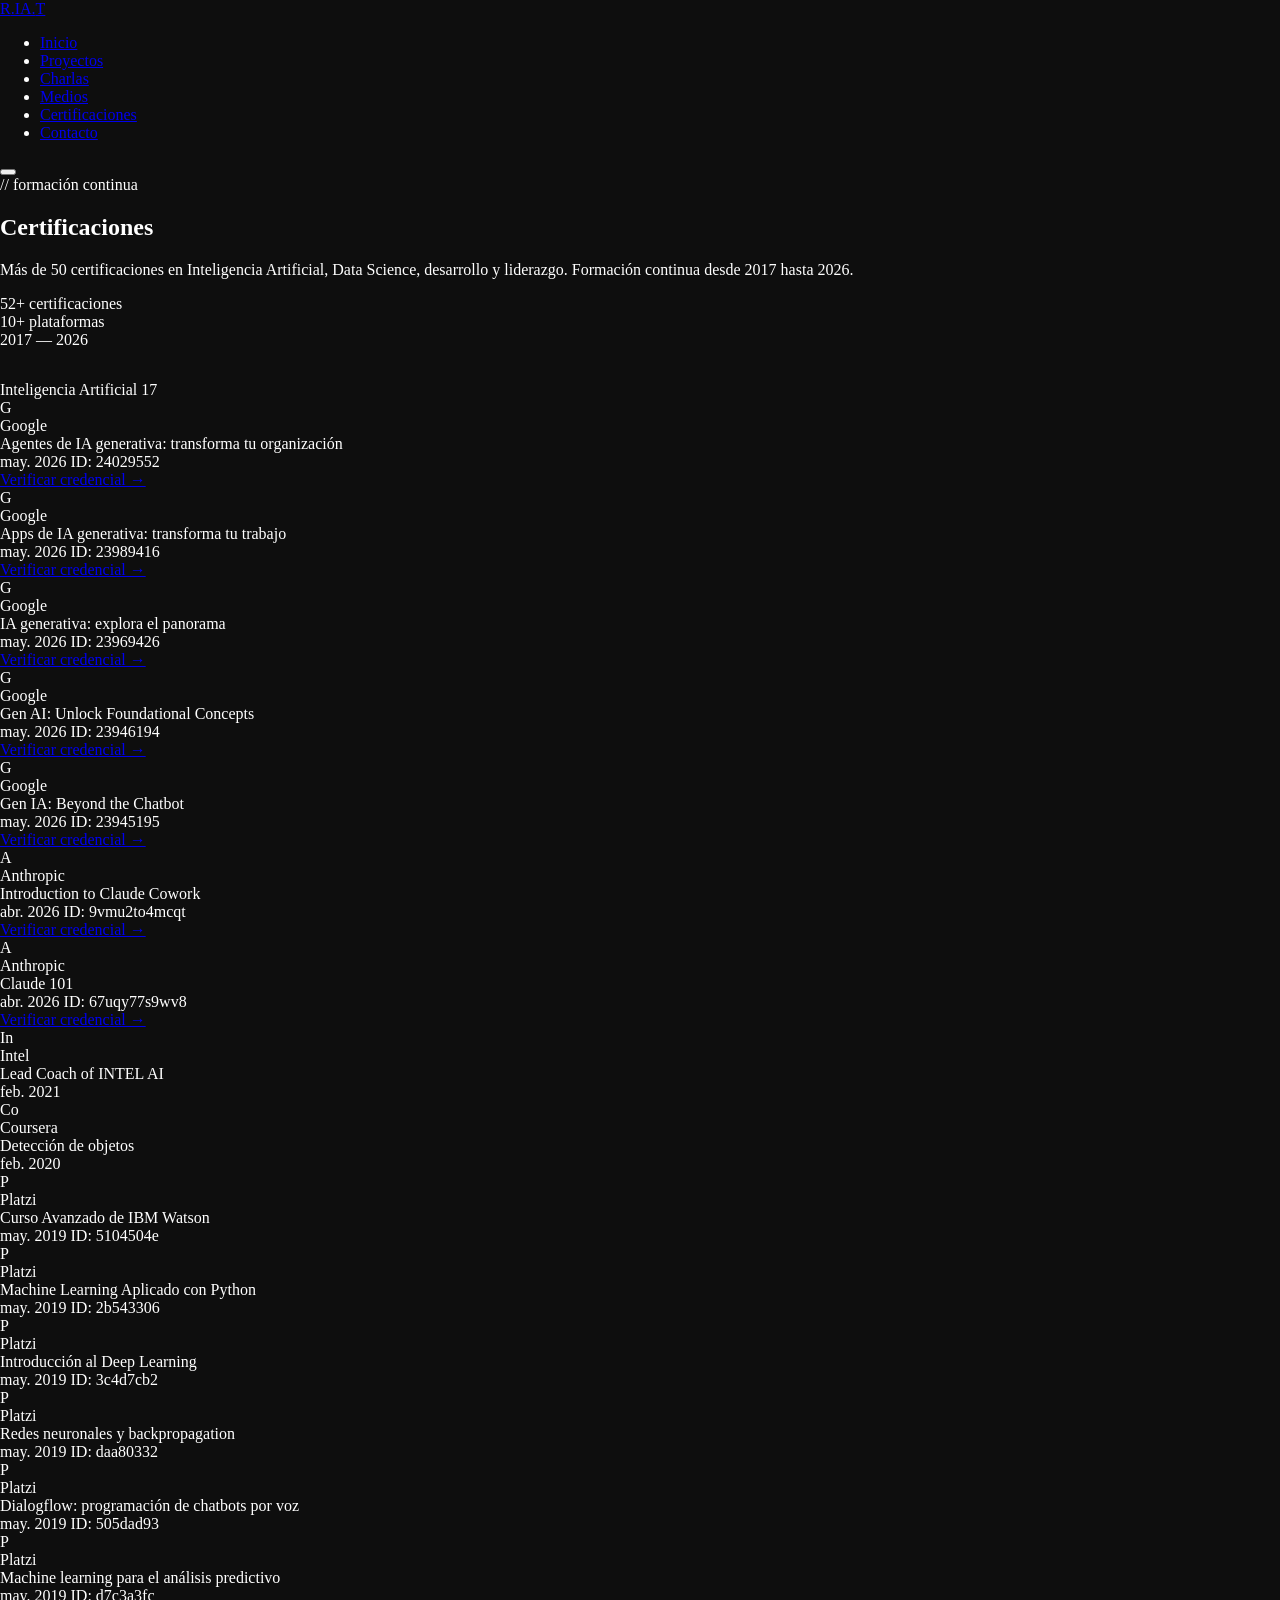
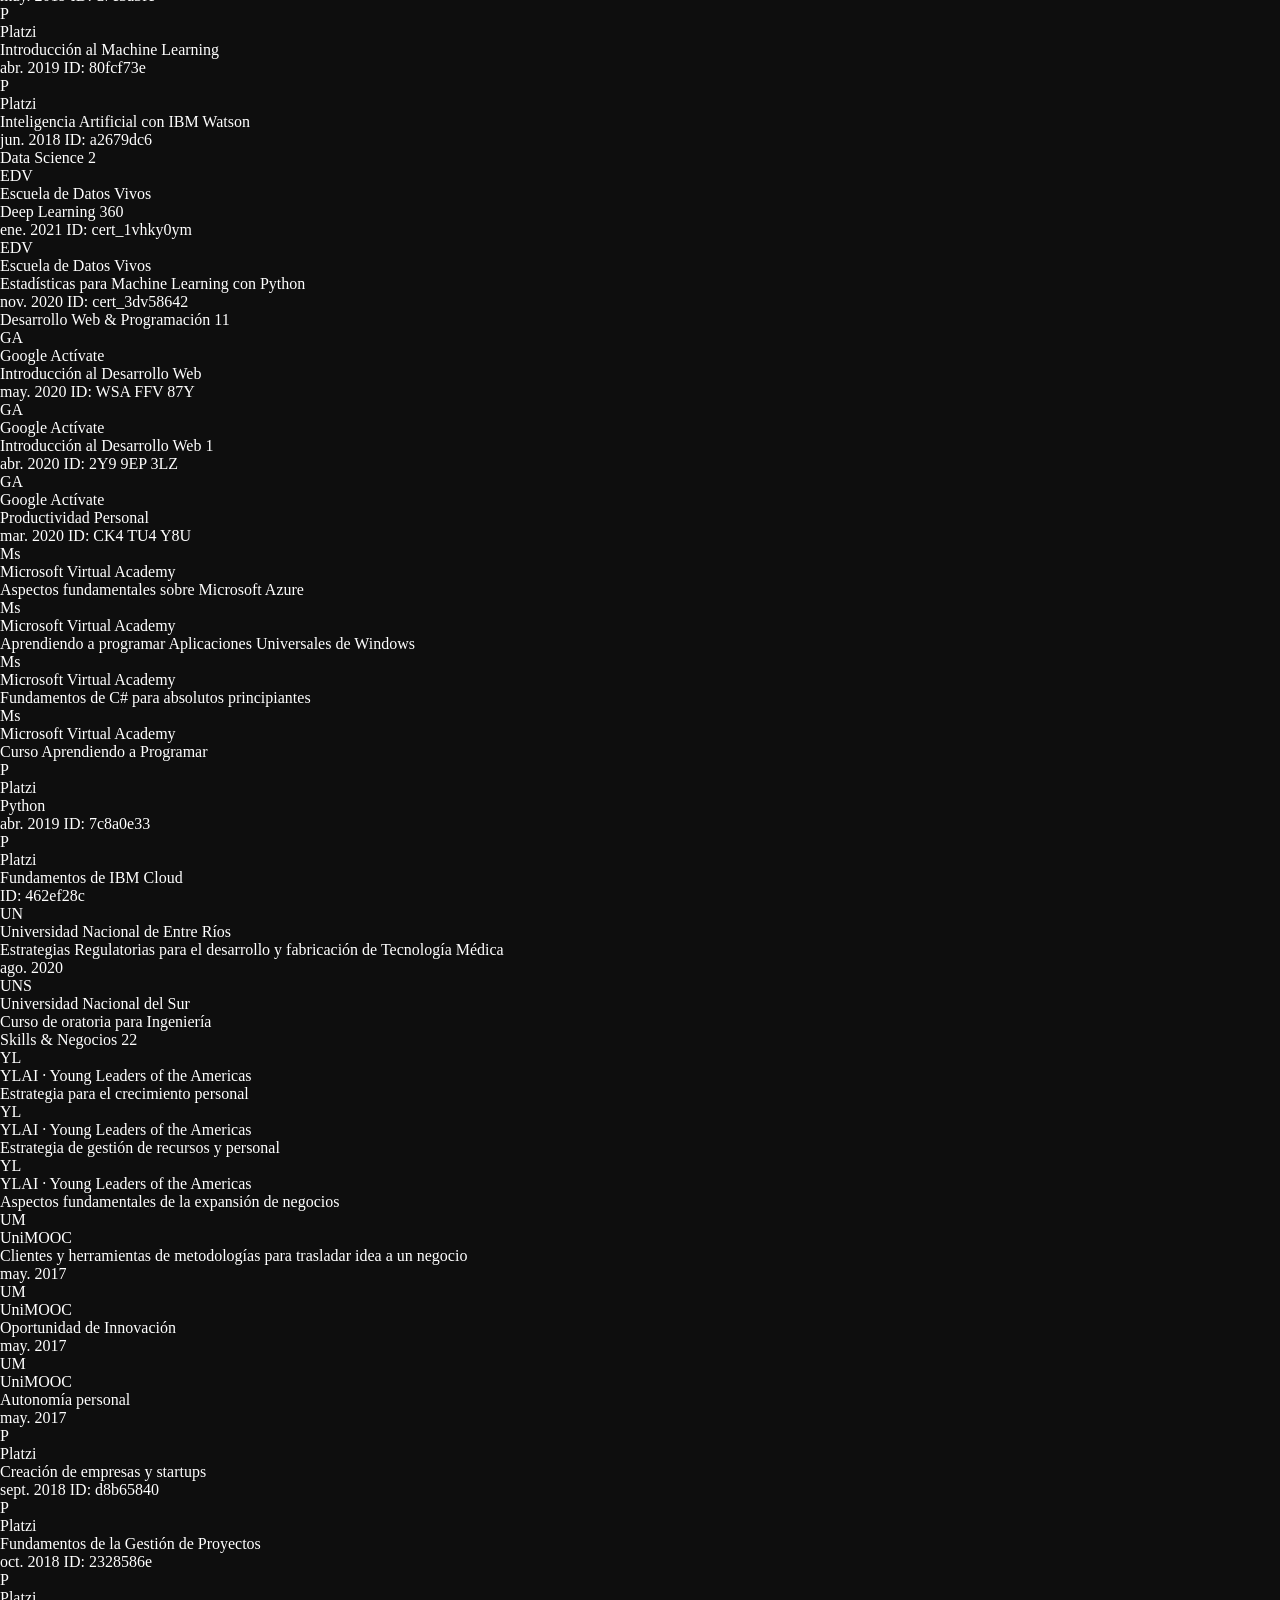
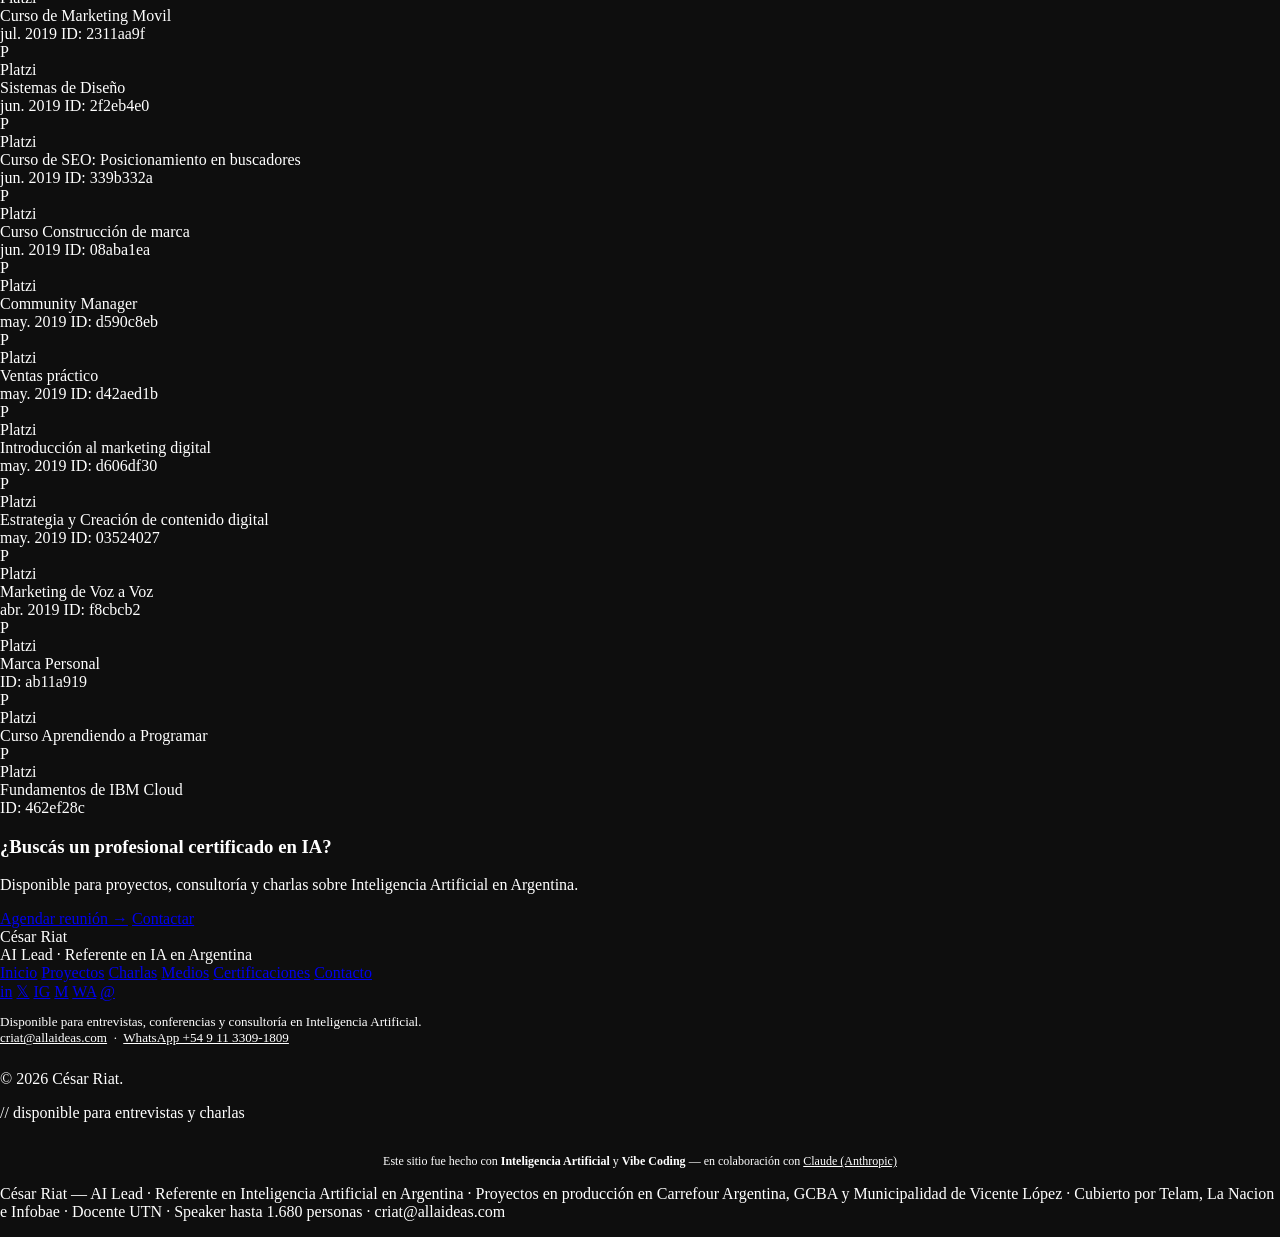
==== public/certificaciones.html @ 5d93f21a "feat: add certificaciones.html with 52+ certs grouped by category - New page: certificaciones.html (" ====
<!DOCTYPE html>
<html lang="es-AR">
<head>
  <style>body{background:#0E0E0E;color:#fff;margin:0}</style>
  <meta charset="UTF-8">
  <meta name="viewport" content="width=device-width, initial-scale=1.0">
  <title>Certificaciones | César Riat | AI Lead Argentina</title>
  <meta name="description" content="Certificaciones de César Riat en Inteligencia Artificial, Machine Learning y tecnología. Google Gen AI (2026), Anthropic Claude, Intel AI Lead Coach, Platzi y más de 50 certificaciones.">
  <meta name="keywords" content="certificaciones IA argentina, google gen ai certificate, anthropic claude certificate, cesar riat certificaciones, machine learning certificado">
  <meta name="robots" content="index, follow">
  <meta name="author" content="César Riat">
  <link rel="canonical" href="https://cesarriat.com/certificaciones.html">

  <meta property="og:title" content="Certificaciones | César Riat | AI Lead Argentina">
  <meta property="og:description" content="Más de 50 certificaciones en IA, Machine Learning, Data Science y tecnología. Google Gen AI, Anthropic, Intel y más.">
  <meta property="og:image" content="https://cesarriat.com/img/cesar-riat-og.jpg">
  <meta property="og:url" content="https://cesarriat.com/certificaciones.html">
  <meta property="og:type" content="website">
  <meta property="og:locale" content="es_AR">

  <link rel="preconnect" href="https://fonts.googleapis.com">
  <link rel="preconnect" href="https://fonts.gstatic.com" crossorigin>
  <link rel="preload" href="https://fonts.googleapis.com/css2?family=Space+Mono:wght@400;700&family=DM+Sans:ital,wght@0,300;0,400;0,500;0,600;0,700;1,400&family=JetBrains+Mono:wght@400;500&display=swap" as="style" onload="this.onload=null;this.rel='stylesheet'">
  <noscript><link rel="stylesheet" href="https://fonts.googleapis.com/css2?family=Space+Mono:wght@400;700&family=DM+Sans:ital,wght@0,300;0,400;0,500;0,600;0,700;1,400&family=JetBrains+Mono:wght@400;500&display=swap"></noscript>
  <link rel="stylesheet" href="/css/style.css">
  <!-- Google Analytics -->
  <script async src="https://www.googletagmanager.com/gtag/js?id=G-5CEWDXFLDH"></script>
  <script>
    window.dataLayer = window.dataLayer || [];
    function gtag(){dataLayer.push(arguments);}
    gtag('js', new Date());
    gtag('config', 'G-5CEWDXFLDH');
  </script>
</head>
<body>

<!-- NAVBAR -->
<nav class="navbar" id="navbar">
  <a href="/" class="nav-logo">R<span>.IA.</span>T</a>
  <ul class="nav-links" id="navLinks">
    <li><a href="/">Inicio</a></li>
    <li><a href="/proyectos.html">Proyectos</a></li>
    <li><a href="/charlas.html">Charlas</a></li>
    <li><a href="/medios.html">Medios</a></li>
    <li><a href="/certificaciones.html" class="active">Certificaciones</a></li>
    <li><a href="/contacto.html" class="nav-cta">Contacto</a></li>
  </ul>
  <button class="hamburger" id="hamburger" aria-label="Menú">
    <span></span><span></span><span></span>
  </button>
</nav>

<!-- HERO -->
<section class="page-hero">
  <div class="section-inner">
    <div class="page-hero-content fade-in">
      <span class="section-label">// formación continua</span>
      <h1>Certificaciones</h1>
      <p class="page-hero-sub">Más de 50 certificaciones en Inteligencia Artificial, Data Science, desarrollo y liderazgo. Formación continua desde 2017 hasta 2026.</p>
    </div>
    <div class="cert-stats fade-in">
      <div class="cert-stat">
        <span class="cert-stat-num">52+</span>
        <span class="cert-stat-label">certificaciones</span>
      </div>
      <div class="cert-stat">
        <span class="cert-stat-num">10+</span>
        <span class="cert-stat-label">plataformas</span>
      </div>
      <div class="cert-stat">
        <span class="cert-stat-num">2017</span>
        <span class="cert-stat-label">— 2026</span>
      </div>
    </div>
  </div>
</section>

<!-- CERTIFICACIONES -->
<section class="section" style="padding-top:2rem;">
  <div class="section-inner">

    <!-- IA -->
    <div class="cert-group fade-in">
      <div class="cert-group-title">
        Inteligencia Artificial
        <span class="cert-group-count">17</span>
      </div>
      <div class="cert-grid">

        <div class="cert-card featured">
          <div class="cert-logo google">G</div>
          <div class="cert-body">
            <div class="cert-issuer">Google</div>
            <div class="cert-name">Agentes de IA generativa: transforma tu organización</div>
            <div class="cert-meta">
              <span class="cert-date">may. 2026</span>
              <span class="cert-id">ID: 24029552</span>
            </div>
            <a href="https://www.skills.google/public_profiles/b3590733-292f-4f90-9bc5-dbc64b139a32/badges/24029552" target="_blank" rel="noopener" class="cert-verify">Verificar credencial →</a>
          </div>
        </div>

        <div class="cert-card featured">
          <div class="cert-logo google">G</div>
          <div class="cert-body">
            <div class="cert-issuer">Google</div>
            <div class="cert-name">Apps de IA generativa: transforma tu trabajo</div>
            <div class="cert-meta">
              <span class="cert-date">may. 2026</span>
              <span class="cert-id">ID: 23989416</span>
            </div>
            <a href="https://www.skills.google/public_profiles/b3590733-292f-4f90-9bc5-dbc64b139a32/badges/23989416" target="_blank" rel="noopener" class="cert-verify">Verificar credencial →</a>
          </div>
        </div>

        <div class="cert-card featured">
          <div class="cert-logo google">G</div>
          <div class="cert-body">
            <div class="cert-issuer">Google</div>
            <div class="cert-name">IA generativa: explora el panorama</div>
            <div class="cert-meta">
              <span class="cert-date">may. 2026</span>
              <span class="cert-id">ID: 23969426</span>
            </div>
            <a href="https://www.skills.google/public_profiles/b3590733-292f-4f90-9bc5-dbc64b139a32/badges/23969426" target="_blank" rel="noopener" class="cert-verify">Verificar credencial →</a>
          </div>
        </div>

        <div class="cert-card featured">
          <div class="cert-logo google">G</div>
          <div class="cert-body">
            <div class="cert-issuer">Google</div>
            <div class="cert-name">Gen AI: Unlock Foundational Concepts</div>
            <div class="cert-meta">
              <span class="cert-date">may. 2026</span>
              <span class="cert-id">ID: 23946194</span>
            </div>
            <a href="https://www.skills.google/public_profiles/b3590733-292f-4f90-9bc5-dbc64b139a32/badges/23946194" target="_blank" rel="noopener" class="cert-verify">Verificar credencial →</a>
          </div>
        </div>

        <div class="cert-card featured">
          <div class="cert-logo google">G</div>
          <div class="cert-body">
            <div class="cert-issuer">Google</div>
            <div class="cert-name">Gen IA: Beyond the Chatbot</div>
            <div class="cert-meta">
              <span class="cert-date">may. 2026</span>
              <span class="cert-id">ID: 23945195</span>
            </div>
            <a href="https://www.skills.google/public_profiles/b3590733-292f-4f90-9bc5-dbc64b139a32/badges/23945195" target="_blank" rel="noopener" class="cert-verify">Verificar credencial →</a>
          </div>
        </div>

        <div class="cert-card featured">
          <div class="cert-logo anthropic">A</div>
          <div class="cert-body">
            <div class="cert-issuer">Anthropic</div>
            <div class="cert-name">Introduction to Claude Cowork</div>
            <div class="cert-meta">
              <span class="cert-date">abr. 2026</span>
              <span class="cert-id">ID: 9vmu2to4mcqt</span>
            </div>
            <a href="https://verify.skilljar.com/c/9vmu2to4mcqt" target="_blank" rel="noopener" class="cert-verify">Verificar credencial →</a>
          </div>
        </div>

        <div class="cert-card featured">
          <div class="cert-logo anthropic">A</div>
          <div class="cert-body">
            <div class="cert-issuer">Anthropic</div>
            <div class="cert-name">Claude 101</div>
            <div class="cert-meta">
              <span class="cert-date">abr. 2026</span>
              <span class="cert-id">ID: 67uqy77s9wv8</span>
            </div>
            <a href="https://verify.skilljar.com/c/67uqy77s9wv8" target="_blank" rel="noopener" class="cert-verify">Verificar credencial →</a>
          </div>
        </div>

        <div class="cert-card">
          <div class="cert-logo intel">In</div>
          <div class="cert-body">
            <div class="cert-issuer">Intel</div>
            <div class="cert-name">Lead Coach of INTEL AI</div>
            <div class="cert-meta">
              <span class="cert-date">feb. 2021</span>
            </div>
          </div>
        </div>

        <div class="cert-card">
          <div class="cert-logo coursera">Co</div>
          <div class="cert-body">
            <div class="cert-issuer">Coursera</div>
            <div class="cert-name">Detección de objetos</div>
            <div class="cert-meta">
              <span class="cert-date">feb. 2020</span>
            </div>
          </div>
        </div>

        <div class="cert-card">
          <div class="cert-logo platzi">P</div>
          <div class="cert-body">
            <div class="cert-issuer">Platzi</div>
            <div class="cert-name">Curso Avanzado de IBM Watson</div>
            <div class="cert-meta">
              <span class="cert-date">may. 2019</span>
              <span class="cert-id">ID: 5104504e</span>
            </div>
          </div>
        </div>

        <div class="cert-card">
          <div class="cert-logo platzi">P</div>
          <div class="cert-body">
            <div class="cert-issuer">Platzi</div>
            <div class="cert-name">Machine Learning Aplicado con Python</div>
            <div class="cert-meta">
              <span class="cert-date">may. 2019</span>
              <span class="cert-id">ID: 2b543306</span>
            </div>
          </div>
        </div>

        <div class="cert-card">
          <div class="cert-logo platzi">P</div>
          <div class="cert-body">
            <div class="cert-issuer">Platzi</div>
            <div class="cert-name">Introducción al Deep Learning</div>
            <div class="cert-meta">
              <span class="cert-date">may. 2019</span>
              <span class="cert-id">ID: 3c4d7cb2</span>
            </div>
          </div>
        </div>

        <div class="cert-card">
          <div class="cert-logo platzi">P</div>
          <div class="cert-body">
            <div class="cert-issuer">Platzi</div>
            <div class="cert-name">Redes neuronales y backpropagation</div>
            <div class="cert-meta">
              <span class="cert-date">may. 2019</span>
              <span class="cert-id">ID: daa80332</span>
            </div>
          </div>
        </div>

        <div class="cert-card">
          <div class="cert-logo platzi">P</div>
          <div class="cert-body">
            <div class="cert-issuer">Platzi</div>
            <div class="cert-name">Dialogflow: programación de chatbots por voz</div>
            <div class="cert-meta">
              <span class="cert-date">may. 2019</span>
              <span class="cert-id">ID: 505dad93</span>
            </div>
          </div>
        </div>

        <div class="cert-card">
          <div class="cert-logo platzi">P</div>
          <div class="cert-body">
            <div class="cert-issuer">Platzi</div>
            <div class="cert-name">Machine learning para el análisis predictivo</div>
            <div class="cert-meta">
              <span class="cert-date">may. 2019</span>
              <span class="cert-id">ID: d7c3a3fc</span>
            </div>
          </div>
        </div>

        <div class="cert-card">
          <div class="cert-logo platzi">P</div>
          <div class="cert-body">
            <div class="cert-issuer">Platzi</div>
            <div class="cert-name">Introducción al Machine Learning</div>
            <div class="cert-meta">
              <span class="cert-date">abr. 2019</span>
              <span class="cert-id">ID: 80fcf73e</span>
            </div>
          </div>
        </div>

        <div class="cert-card">
          <div class="cert-logo platzi">P</div>
          <div class="cert-body">
            <div class="cert-issuer">Platzi</div>
            <div class="cert-name">Inteligencia Artificial con IBM Watson</div>
            <div class="cert-meta">
              <span class="cert-date">jun. 2018</span>
              <span class="cert-id">ID: a2679dc6</span>
            </div>
          </div>
        </div>

      </div>
    </div>

    <!-- DATA SCIENCE -->
    <div class="cert-group fade-in">
      <div class="cert-group-title">
        Data Science
        <span class="cert-group-count">2</span>
      </div>
      <div class="cert-grid">

        <div class="cert-card">
          <div class="cert-logo edv">EDV</div>
          <div class="cert-body">
            <div class="cert-issuer">Escuela de Datos Vivos</div>
            <div class="cert-name">Deep Learning 360</div>
            <div class="cert-meta">
              <span class="cert-date">ene. 2021</span>
              <span class="cert-id">ID: cert_1vhky0ym</span>
            </div>
          </div>
        </div>

        <div class="cert-card">
          <div class="cert-logo edv">EDV</div>
          <div class="cert-body">
            <div class="cert-issuer">Escuela de Datos Vivos</div>
            <div class="cert-name">Estadísticas para Machine Learning con Python</div>
            <div class="cert-meta">
              <span class="cert-date">nov. 2020</span>
              <span class="cert-id">ID: cert_3dv58642</span>
            </div>
          </div>
        </div>

      </div>
    </div>

    <!-- DESARROLLO WEB & PROGRAMACIÓN -->
    <div class="cert-group fade-in">
      <div class="cert-group-title">
        Desarrollo Web &amp; Programación
        <span class="cert-group-count">11</span>
      </div>
      <div class="cert-grid">

        <div class="cert-card">
          <div class="cert-logo gactivate">GA</div>
          <div class="cert-body">
            <div class="cert-issuer">Google Actívate</div>
            <div class="cert-name">Introducción al Desarrollo Web</div>
            <div class="cert-meta">
              <span class="cert-date">may. 2020</span>
              <span class="cert-id">ID: WSA FFV 87Y</span>
            </div>
          </div>
        </div>

        <div class="cert-card">
          <div class="cert-logo gactivate">GA</div>
          <div class="cert-body">
            <div class="cert-issuer">Google Actívate</div>
            <div class="cert-name">Introducción al Desarrollo Web 1</div>
            <div class="cert-meta">
              <span class="cert-date">abr. 2020</span>
              <span class="cert-id">ID: 2Y9 9EP 3LZ</span>
            </div>
          </div>
        </div>

        <div class="cert-card">
          <div class="cert-logo gactivate">GA</div>
          <div class="cert-body">
            <div class="cert-issuer">Google Actívate</div>
            <div class="cert-name">Productividad Personal</div>
            <div class="cert-meta">
              <span class="cert-date">mar. 2020</span>
              <span class="cert-id">ID: CK4 TU4 Y8U</span>
            </div>
          </div>
        </div>

        <div class="cert-card">
          <div class="cert-logo microsoft">Ms</div>
          <div class="cert-body">
            <div class="cert-issuer">Microsoft Virtual Academy</div>
            <div class="cert-name">Aspectos fundamentales sobre Microsoft Azure</div>
          </div>
        </div>

        <div class="cert-card">
          <div class="cert-logo microsoft">Ms</div>
          <div class="cert-body">
            <div class="cert-issuer">Microsoft Virtual Academy</div>
            <div class="cert-name">Aprendiendo a programar Aplicaciones Universales de Windows</div>
          </div>
        </div>

        <div class="cert-card">
          <div class="cert-logo microsoft">Ms</div>
          <div class="cert-body">
            <div class="cert-issuer">Microsoft Virtual Academy</div>
            <div class="cert-name">Fundamentos de C# para absolutos principiantes</div>
          </div>
        </div>

        <div class="cert-card">
          <div class="cert-logo microsoft">Ms</div>
          <div class="cert-body">
            <div class="cert-issuer">Microsoft Virtual Academy</div>
            <div class="cert-name">Curso Aprendiendo a Programar</div>
          </div>
        </div>

        <div class="cert-card">
          <div class="cert-logo platzi">P</div>
          <div class="cert-body">
            <div class="cert-issuer">Platzi</div>
            <div class="cert-name">Python</div>
            <div class="cert-meta">
              <span class="cert-date">abr. 2019</span>
              <span class="cert-id">ID: 7c8a0e33</span>
            </div>
          </div>
        </div>

        <div class="cert-card">
          <div class="cert-logo platzi">P</div>
          <div class="cert-body">
            <div class="cert-issuer">Platzi</div>
            <div class="cert-name">Fundamentos de IBM Cloud</div>
            <div class="cert-meta">
              <span class="cert-id">ID: 462ef28c</span>
            </div>
          </div>
        </div>

        <div class="cert-card">
          <div class="cert-logo uner">UN</div>
          <div class="cert-body">
            <div class="cert-issuer">Universidad Nacional de Entre Ríos</div>
            <div class="cert-name">Estrategias Regulatorias para el desarrollo y fabricación de Tecnología Médica</div>
            <div class="cert-meta">
              <span class="cert-date">ago. 2020</span>
            </div>
          </div>
        </div>

        <div class="cert-card">
          <div class="cert-logo uns">UNS</div>
          <div class="cert-body">
            <div class="cert-issuer">Universidad Nacional del Sur</div>
            <div class="cert-name">Curso de oratoria para Ingeniería</div>
          </div>
        </div>

      </div>
    </div>

    <!-- SKILLS & NEGOCIOS -->
    <div class="cert-group fade-in">
      <div class="cert-group-title">
        Skills &amp; Negocios
        <span class="cert-group-count">22</span>
      </div>
      <div class="cert-grid">

        <div class="cert-card">
          <div class="cert-logo ylai">YL</div>
          <div class="cert-body">
            <div class="cert-issuer">YLAI · Young Leaders of the Americas</div>
            <div class="cert-name">Estrategia para el crecimiento personal</div>
          </div>
        </div>

        <div class="cert-card">
          <div class="cert-logo ylai">YL</div>
          <div class="cert-body">
            <div class="cert-issuer">YLAI · Young Leaders of the Americas</div>
            <div class="cert-name">Estrategia de gestión de recursos y personal</div>
          </div>
        </div>

        <div class="cert-card">
          <div class="cert-logo ylai">YL</div>
          <div class="cert-body">
            <div class="cert-issuer">YLAI · Young Leaders of the Americas</div>
            <div class="cert-name">Aspectos fundamentales de la expansión de negocios</div>
          </div>
        </div>

        <div class="cert-card">
          <div class="cert-logo unimooc">UM</div>
          <div class="cert-body">
            <div class="cert-issuer">UniMOOC</div>
            <div class="cert-name">Clientes y herramientas de metodologías para trasladar idea a un negocio</div>
            <div class="cert-meta">
              <span class="cert-date">may. 2017</span>
            </div>
          </div>
        </div>

        <div class="cert-card">
          <div class="cert-logo unimooc">UM</div>
          <div class="cert-body">
            <div class="cert-issuer">UniMOOC</div>
            <div class="cert-name">Oportunidad de Innovación</div>
            <div class="cert-meta">
              <span class="cert-date">may. 2017</span>
            </div>
          </div>
        </div>

        <div class="cert-card">
          <div class="cert-logo unimooc">UM</div>
          <div class="cert-body">
            <div class="cert-issuer">UniMOOC</div>
            <div class="cert-name">Autonomía personal</div>
            <div class="cert-meta">
              <span class="cert-date">may. 2017</span>
            </div>
          </div>
        </div>

        <div class="cert-card">
          <div class="cert-logo platzi">P</div>
          <div class="cert-body">
            <div class="cert-issuer">Platzi</div>
            <div class="cert-name">Creación de empresas y startups</div>
            <div class="cert-meta">
              <span class="cert-date">sept. 2018</span>
              <span class="cert-id">ID: d8b65840</span>
            </div>
          </div>
        </div>

        <div class="cert-card">
          <div class="cert-logo platzi">P</div>
          <div class="cert-body">
            <div class="cert-issuer">Platzi</div>
            <div class="cert-name">Fundamentos de la Gestión de Proyectos</div>
            <div class="cert-meta">
              <span class="cert-date">oct. 2018</span>
              <span class="cert-id">ID: 2328586e</span>
            </div>
          </div>
        </div>

        <div class="cert-card">
          <div class="cert-logo platzi">P</div>
          <div class="cert-body">
            <div class="cert-issuer">Platzi</div>
            <div class="cert-name">Curso de Marketing Movil</div>
            <div class="cert-meta">
              <span class="cert-date">jul. 2019</span>
              <span class="cert-id">ID: 2311aa9f</span>
            </div>
          </div>
        </div>

        <div class="cert-card">
          <div class="cert-logo platzi">P</div>
          <div class="cert-body">
            <div class="cert-issuer">Platzi</div>
            <div class="cert-name">Sistemas de Diseño</div>
            <div class="cert-meta">
              <span class="cert-date">jun. 2019</span>
              <span class="cert-id">ID: 2f2eb4e0</span>
            </div>
          </div>
        </div>

        <div class="cert-card">
          <div class="cert-logo platzi">P</div>
          <div class="cert-body">
            <div class="cert-issuer">Platzi</div>
            <div class="cert-name">Curso de SEO: Posicionamiento en buscadores</div>
            <div class="cert-meta">
              <span class="cert-date">jun. 2019</span>
              <span class="cert-id">ID: 339b332a</span>
            </div>
          </div>
        </div>

        <div class="cert-card">
          <div class="cert-logo platzi">P</div>
          <div class="cert-body">
            <div class="cert-issuer">Platzi</div>
            <div class="cert-name">Curso Construcción de marca</div>
            <div class="cert-meta">
              <span class="cert-date">jun. 2019</span>
              <span class="cert-id">ID: 08aba1ea</span>
            </div>
          </div>
        </div>

        <div class="cert-card">
          <div class="cert-logo platzi">P</div>
          <div class="cert-body">
            <div class="cert-issuer">Platzi</div>
            <div class="cert-name">Community Manager</div>
            <div class="cert-meta">
              <span class="cert-date">may. 2019</span>
              <span class="cert-id">ID: d590c8eb</span>
            </div>
          </div>
        </div>

        <div class="cert-card">
          <div class="cert-logo platzi">P</div>
          <div class="cert-body">
            <div class="cert-issuer">Platzi</div>
            <div class="cert-name">Ventas práctico</div>
            <div class="cert-meta">
              <span class="cert-date">may. 2019</span>
              <span class="cert-id">ID: d42aed1b</span>
            </div>
          </div>
        </div>

        <div class="cert-card">
          <div class="cert-logo platzi">P</div>
          <div class="cert-body">
            <div class="cert-issuer">Platzi</div>
            <div class="cert-name">Introducción al marketing digital</div>
            <div class="cert-meta">
              <span class="cert-date">may. 2019</span>
              <span class="cert-id">ID: d606df30</span>
            </div>
          </div>
        </div>

        <div class="cert-card">
          <div class="cert-logo platzi">P</div>
          <div class="cert-body">
            <div class="cert-issuer">Platzi</div>
            <div class="cert-name">Estrategia y Creación de contenido digital</div>
            <div class="cert-meta">
              <span class="cert-date">may. 2019</span>
              <span class="cert-id">ID: 03524027</span>
            </div>
          </div>
        </div>

        <div class="cert-card">
          <div class="cert-logo platzi">P</div>
          <div class="cert-body">
            <div class="cert-issuer">Platzi</div>
            <div class="cert-name">Marketing de Voz a Voz</div>
            <div class="cert-meta">
              <span class="cert-date">abr. 2019</span>
              <span class="cert-id">ID: f8cbcb2</span>
            </div>
          </div>
        </div>

        <div class="cert-card">
          <div class="cert-logo platzi">P</div>
          <div class="cert-body">
            <div class="cert-issuer">Platzi</div>
            <div class="cert-name">Marca Personal</div>
            <div class="cert-meta">
              <span class="cert-id">ID: ab11a919</span>
            </div>
          </div>
        </div>

        <div class="cert-card">
          <div class="cert-logo platzi">P</div>
          <div class="cert-body">
            <div class="cert-issuer">Platzi</div>
            <div class="cert-name">Curso Aprendiendo a Programar</div>
          </div>
        </div>

        <div class="cert-card">
          <div class="cert-logo platzi">P</div>
          <div class="cert-body">
            <div class="cert-issuer">Platzi</div>
            <div class="cert-name">Fundamentos de IBM Cloud</div>
            <div class="cert-meta">
              <span class="cert-id">ID: 462ef28c</span>
            </div>
          </div>
        </div>

      </div>
    </div>

    <!-- CTA -->
    <div class="press-kit-cta fade-in" style="margin-top:1rem;">
      <div class="press-kit-text">
        <h3>¿Buscás un profesional certificado en IA?</h3>
        <p>Disponible para proyectos, consultoría y charlas sobre Inteligencia Artificial en Argentina.</p>
      </div>
      <div class="press-kit-actions">
        <a href="https://calendar.app.google/BB9xjLoJp6abAADk8" target="_blank" rel="noopener" class="btn btn-primary">Agendar reunión →</a>
        <a href="/contacto.html" class="btn btn-secondary">Contactar</a>
      </div>
    </div>

  </div>
</section>

<!-- FOOTER -->
<footer>
  <div class="footer-inner">
    <div class="footer-top">
      <div class="footer-brand">
        <div class="footer-name">César Riat</div>
        <div class="footer-tagline">AI Lead · Referente en IA en Argentina</div>
      </div>
      <div class="footer-links">
        <a href="/">Inicio</a>
        <a href="/proyectos.html">Proyectos</a>
        <a href="/charlas.html">Charlas</a>
        <a href="/medios.html">Medios</a>
        <a href="/certificaciones.html">Certificaciones</a>
        <a href="/contacto.html">Contacto</a>
      </div>
      <div class="footer-social">
        <a href="https://www.linkedin.com/in/cesar-riat/" target="_blank" rel="noopener" class="social-btn" aria-label="LinkedIn" title="LinkedIn">in</a>
        <a href="https://x.com/cesarriat" target="_blank" rel="noopener" class="social-btn" aria-label="X / Twitter" title="X / Twitter">𝕏</a>
        <a href="https://www.instagram.com/cesarriat" target="_blank" rel="noopener" class="social-btn" aria-label="Instagram" title="Instagram">IG</a>
        <a href="https://medium.com/@cesarriat" target="_blank" rel="noopener" class="social-btn" aria-label="Medium" title="Medium">M</a>
        <a href="https://wa.me/5491133091809" target="_blank" rel="noopener" class="social-btn" aria-label="WhatsApp" title="WhatsApp">WA</a>
        <a href="mailto:criat@allaideas.com" class="social-btn" aria-label="Email" title="Email">@</a>
      </div>
    </div>
    <p style="font-size:0.82rem;color:var(--text-muted);margin-bottom:1.5rem;">
      Disponible para entrevistas, conferencias y consultoría en Inteligencia Artificial.<br>
      <a href="mailto:criat@allaideas.com" style="color:var(--orange);">criat@allaideas.com</a> &nbsp;·&nbsp;
      <a href="https://wa.me/5491133091809" target="_blank" rel="noopener" style="color:var(--orange);">WhatsApp +54 9 11 3309-1809</a>
    </p>
    <div class="footer-bottom">
      <p class="footer-copy">© 2026 César Riat.</p>
      <p class="footer-avail">// disponible para entrevistas y charlas</p>
    </div>
    <p style="font-size:0.75rem;color:var(--text-muted);text-align:center;margin-top:1rem;padding-top:1rem;border-top:1px solid var(--border);">
      Este sitio fue hecho con <strong style="color:var(--orange)">Inteligencia Artificial</strong> y <strong style="color:var(--orange)">Vibe Coding</strong> —
      en colaboración con <a href="https://claude.ai" target="_blank" rel="noopener" style="color:var(--orange);">Claude (Anthropic)</a>
    </p>
    <p class="credenciales-footer">
      César Riat — AI Lead · Referente en Inteligencia Artificial en Argentina · Proyectos en producción en Carrefour Argentina, GCBA y Municipalidad de Vicente López · Cubierto por Telam, La Nacion e Infobae · Docente UTN · Speaker hasta 1.680 personas · criat@allaideas.com
    </p>
  </div>
</footer>

<!-- SCHEMA.ORG -->
<script type="application/ld+json">
{
  "@context": "https://schema.org",
  "@type": "BreadcrumbList",
  "itemListElement": [
    {"@type": "ListItem", "position": 1, "name": "Inicio", "item": "https://cesarriat.com"},
    {"@type": "ListItem", "position": 2, "name": "Certificaciones", "item": "https://cesarriat.com/certificaciones.html"}
  ]
}
</script>

<script src="/js/main.js" defer></script>
</body>
</html>
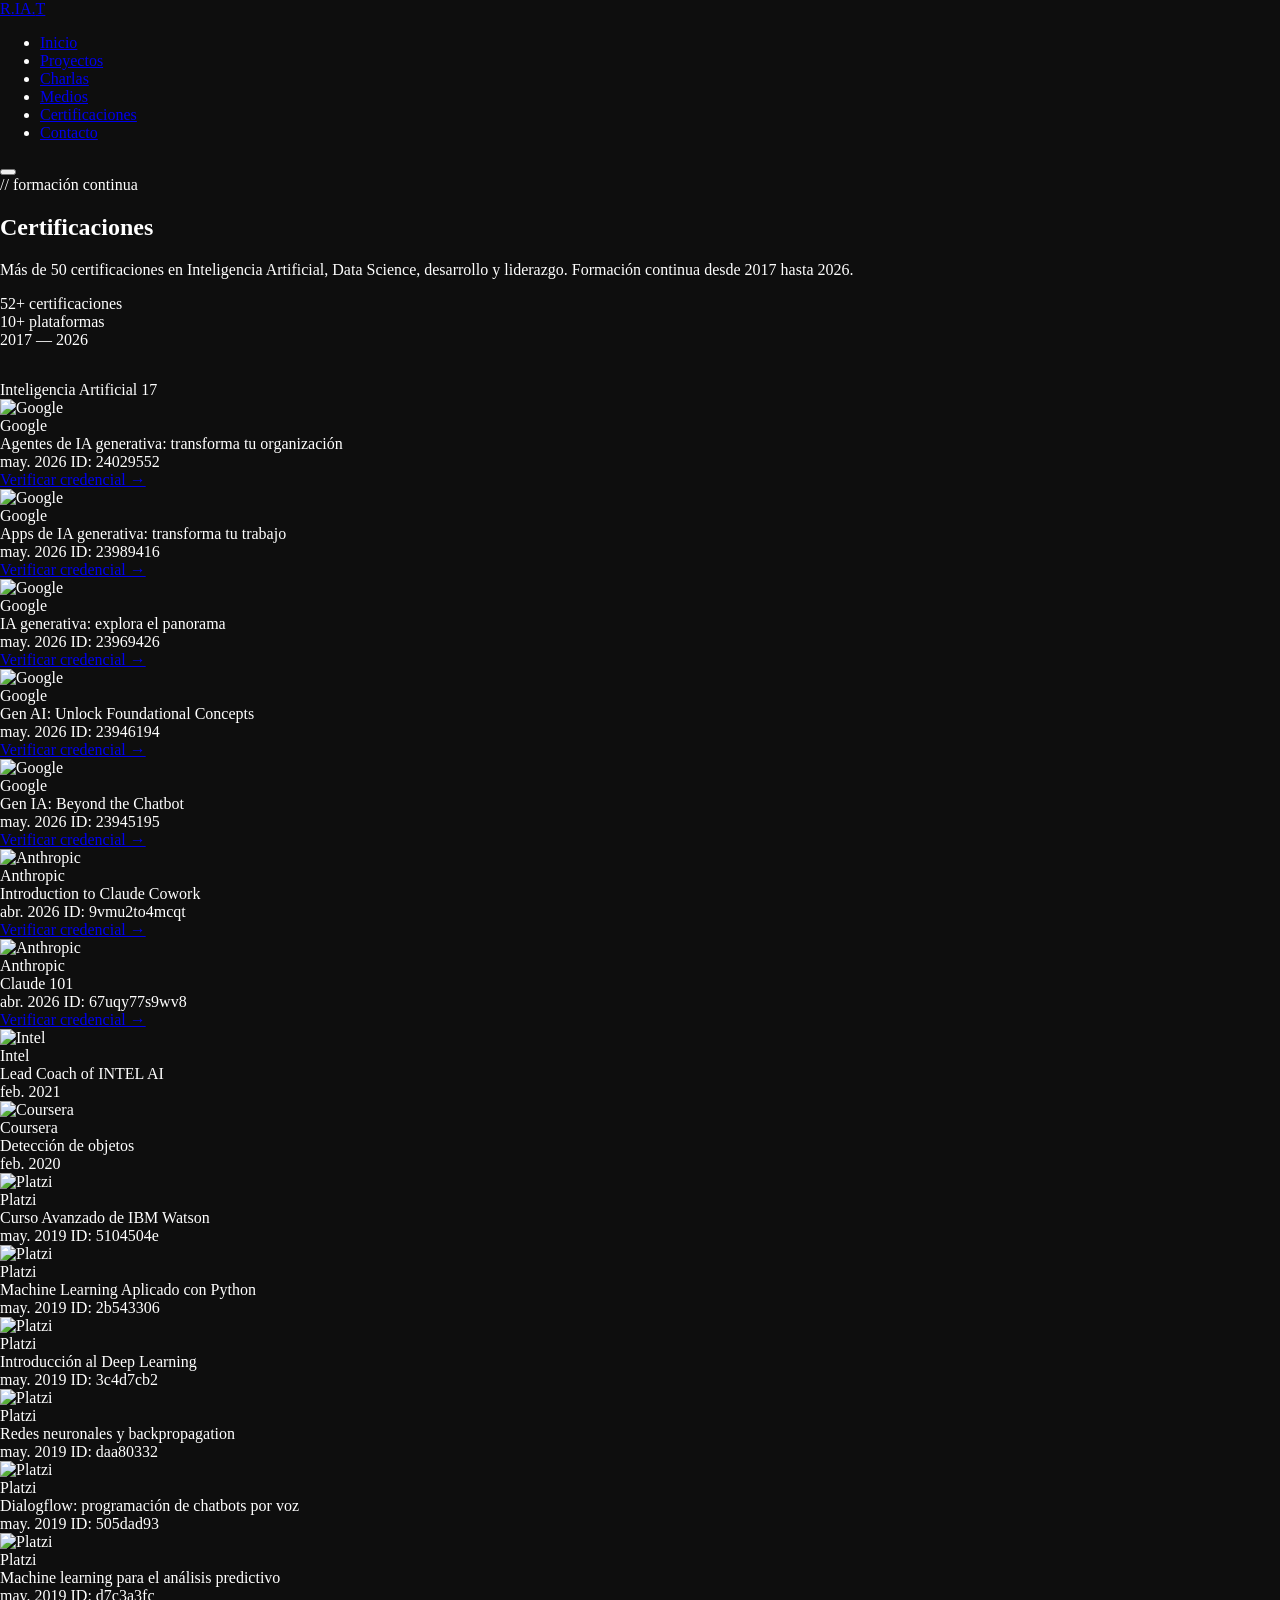
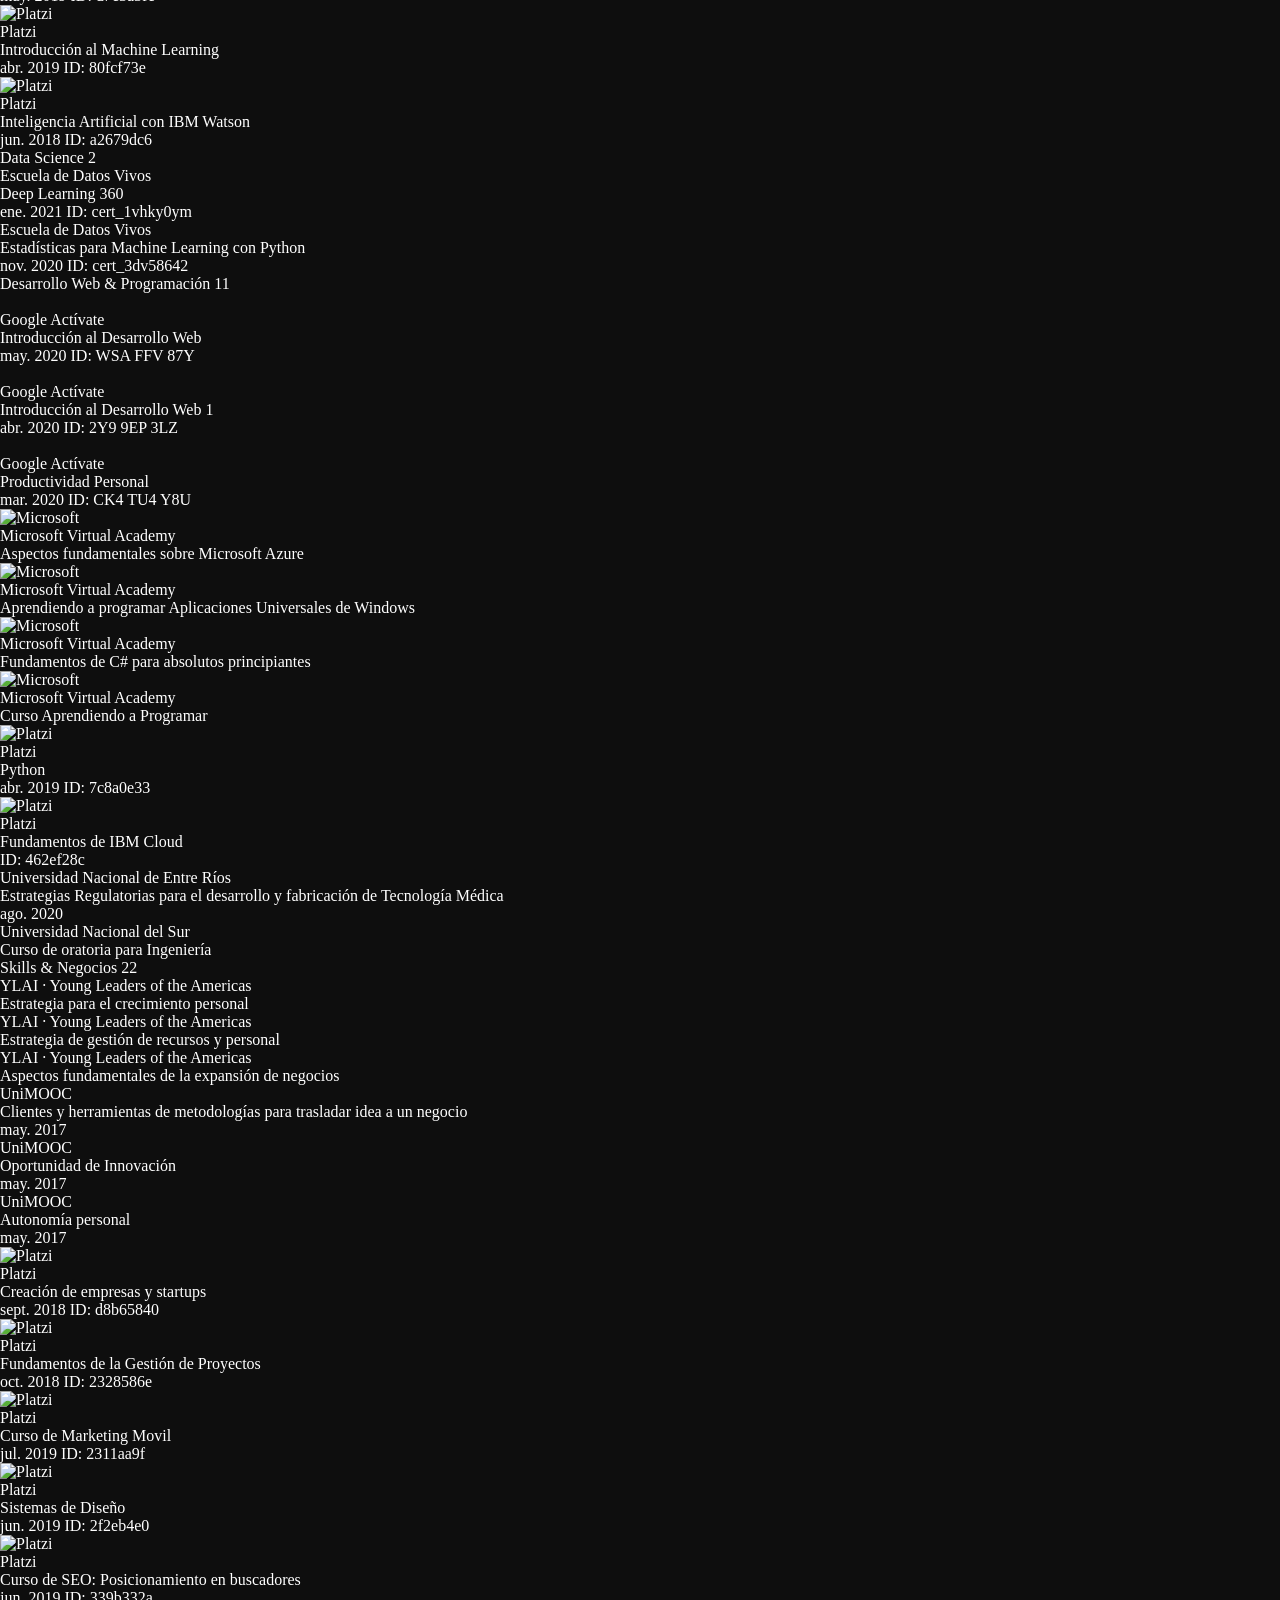
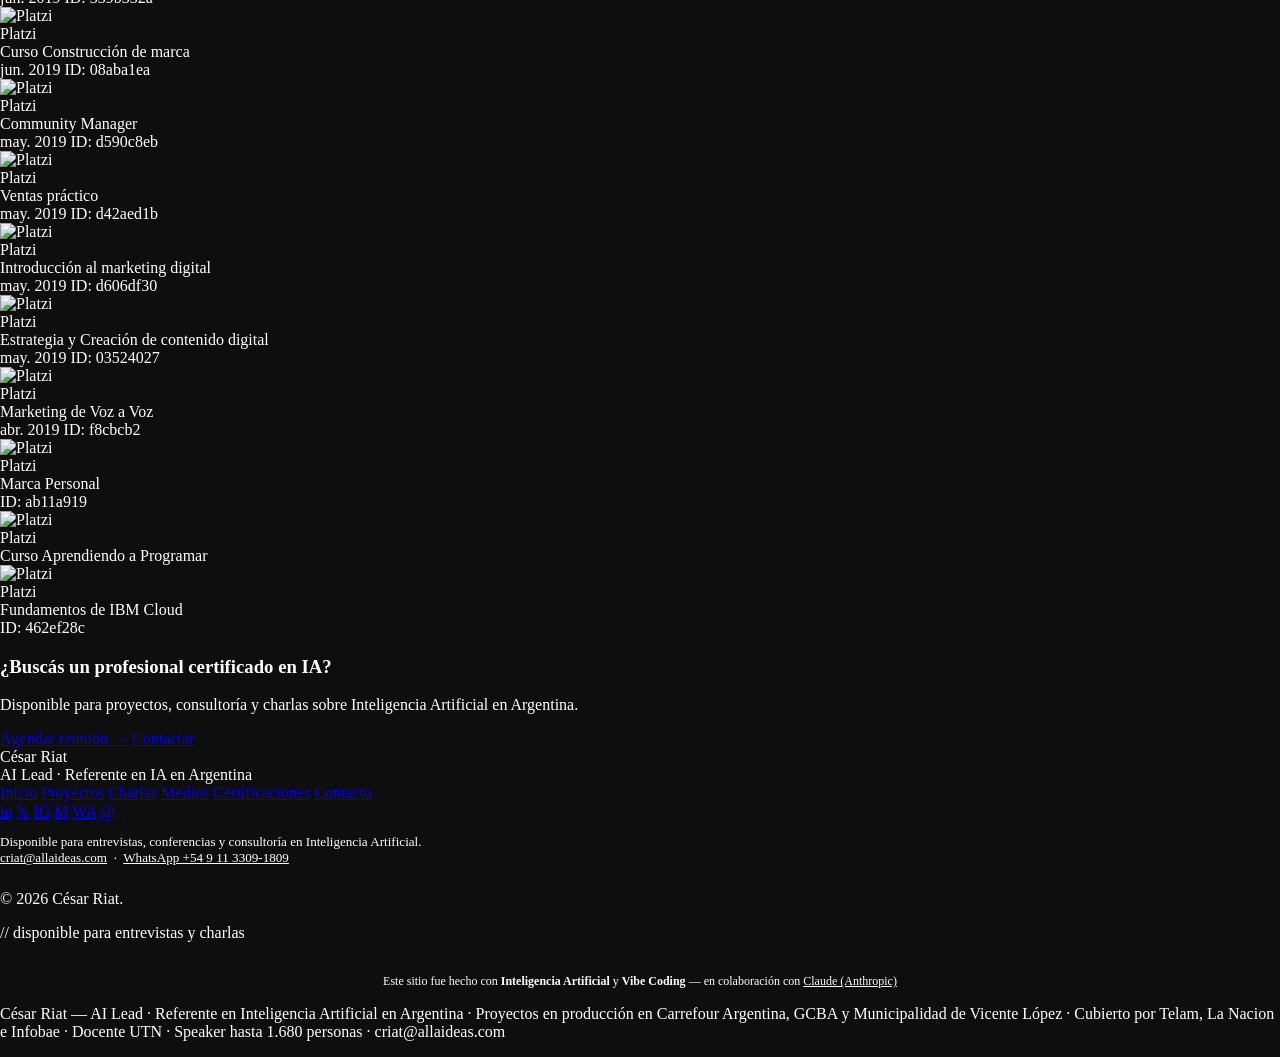
==== commit ab6c7f63: "fix: replace letter badges with real company logos in cert cards - cert-logo now uses img tags with " ====
--- a/public/certificaciones.html
+++ b/public/certificaciones.html
@@ -88,7 +88,7 @@
       <div class="cert-grid">
 
         <div class="cert-card featured">
-          <div class="cert-logo google">G</div>
+          <div class="cert-logo"><img src="https://logo.clearbit.com/google.com" alt="Google" loading="lazy"></div>
           <div class="cert-body">
             <div class="cert-issuer">Google</div>
             <div class="cert-name">Agentes de IA generativa: transforma tu organización</div>
@@ -101,7 +101,7 @@
         </div>
 
         <div class="cert-card featured">
-          <div class="cert-logo google">G</div>
+          <div class="cert-logo"><img src="https://logo.clearbit.com/google.com" alt="Google" loading="lazy"></div>
           <div class="cert-body">
             <div class="cert-issuer">Google</div>
             <div class="cert-name">Apps de IA generativa: transforma tu trabajo</div>
@@ -114,7 +114,7 @@
         </div>
 
         <div class="cert-card featured">
-          <div class="cert-logo google">G</div>
+          <div class="cert-logo"><img src="https://logo.clearbit.com/google.com" alt="Google" loading="lazy"></div>
           <div class="cert-body">
             <div class="cert-issuer">Google</div>
             <div class="cert-name">IA generativa: explora el panorama</div>
@@ -127,7 +127,7 @@
         </div>
 
         <div class="cert-card featured">
-          <div class="cert-logo google">G</div>
+          <div class="cert-logo"><img src="https://logo.clearbit.com/google.com" alt="Google" loading="lazy"></div>
           <div class="cert-body">
             <div class="cert-issuer">Google</div>
             <div class="cert-name">Gen AI: Unlock Foundational Concepts</div>
@@ -140,7 +140,7 @@
         </div>
 
         <div class="cert-card featured">
-          <div class="cert-logo google">G</div>
+          <div class="cert-logo"><img src="https://logo.clearbit.com/google.com" alt="Google" loading="lazy"></div>
           <div class="cert-body">
             <div class="cert-issuer">Google</div>
             <div class="cert-name">Gen IA: Beyond the Chatbot</div>
@@ -153,7 +153,7 @@
         </div>
 
         <div class="cert-card featured">
-          <div class="cert-logo anthropic">A</div>
+          <div class="cert-logo"><img src="https://logo.clearbit.com/anthropic.com" alt="Anthropic" loading="lazy"></div>
           <div class="cert-body">
             <div class="cert-issuer">Anthropic</div>
             <div class="cert-name">Introduction to Claude Cowork</div>
@@ -166,7 +166,7 @@
         </div>
 
         <div class="cert-card featured">
-          <div class="cert-logo anthropic">A</div>
+          <div class="cert-logo"><img src="https://logo.clearbit.com/anthropic.com" alt="Anthropic" loading="lazy"></div>
           <div class="cert-body">
             <div class="cert-issuer">Anthropic</div>
             <div class="cert-name">Claude 101</div>
@@ -179,7 +179,7 @@
         </div>
 
         <div class="cert-card">
-          <div class="cert-logo intel">In</div>
+          <div class="cert-logo"><img src="https://logo.clearbit.com/intel.com" alt="Intel" loading="lazy"></div>
           <div class="cert-body">
             <div class="cert-issuer">Intel</div>
             <div class="cert-name">Lead Coach of INTEL AI</div>
@@ -190,7 +190,7 @@
         </div>
 
         <div class="cert-card">
-          <div class="cert-logo coursera">Co</div>
+          <div class="cert-logo"><img src="https://logo.clearbit.com/coursera.org" alt="Coursera" loading="lazy"></div>
           <div class="cert-body">
             <div class="cert-issuer">Coursera</div>
             <div class="cert-name">Detección de objetos</div>
@@ -201,7 +201,7 @@
         </div>
 
         <div class="cert-card">
-          <div class="cert-logo platzi">P</div>
+          <div class="cert-logo"><img src="https://logo.clearbit.com/platzi.com" alt="Platzi" loading="lazy"></div>
           <div class="cert-body">
             <div class="cert-issuer">Platzi</div>
             <div class="cert-name">Curso Avanzado de IBM Watson</div>
@@ -213,7 +213,7 @@
         </div>
 
         <div class="cert-card">
-          <div class="cert-logo platzi">P</div>
+          <div class="cert-logo"><img src="https://logo.clearbit.com/platzi.com" alt="Platzi" loading="lazy"></div>
           <div class="cert-body">
             <div class="cert-issuer">Platzi</div>
             <div class="cert-name">Machine Learning Aplicado con Python</div>
@@ -225,7 +225,7 @@
         </div>
 
         <div class="cert-card">
-          <div class="cert-logo platzi">P</div>
+          <div class="cert-logo"><img src="https://logo.clearbit.com/platzi.com" alt="Platzi" loading="lazy"></div>
           <div class="cert-body">
             <div class="cert-issuer">Platzi</div>
             <div class="cert-name">Introducción al Deep Learning</div>
@@ -237,7 +237,7 @@
         </div>
 
         <div class="cert-card">
-          <div class="cert-logo platzi">P</div>
+          <div class="cert-logo"><img src="https://logo.clearbit.com/platzi.com" alt="Platzi" loading="lazy"></div>
           <div class="cert-body">
             <div class="cert-issuer">Platzi</div>
             <div class="cert-name">Redes neuronales y backpropagation</div>
@@ -249,7 +249,7 @@
         </div>
 
         <div class="cert-card">
-          <div class="cert-logo platzi">P</div>
+          <div class="cert-logo"><img src="https://logo.clearbit.com/platzi.com" alt="Platzi" loading="lazy"></div>
           <div class="cert-body">
             <div class="cert-issuer">Platzi</div>
             <div class="cert-name">Dialogflow: programación de chatbots por voz</div>
@@ -261,7 +261,7 @@
         </div>
 
         <div class="cert-card">
-          <div class="cert-logo platzi">P</div>
+          <div class="cert-logo"><img src="https://logo.clearbit.com/platzi.com" alt="Platzi" loading="lazy"></div>
           <div class="cert-body">
             <div class="cert-issuer">Platzi</div>
             <div class="cert-name">Machine learning para el análisis predictivo</div>
@@ -273,7 +273,7 @@
         </div>
 
         <div class="cert-card">
-          <div class="cert-logo platzi">P</div>
+          <div class="cert-logo"><img src="https://logo.clearbit.com/platzi.com" alt="Platzi" loading="lazy"></div>
           <div class="cert-body">
             <div class="cert-issuer">Platzi</div>
             <div class="cert-name">Introducción al Machine Learning</div>
@@ -285,7 +285,7 @@
         </div>
 
         <div class="cert-card">
-          <div class="cert-logo platzi">P</div>
+          <div class="cert-logo"><img src="https://logo.clearbit.com/platzi.com" alt="Platzi" loading="lazy"></div>
           <div class="cert-body">
             <div class="cert-issuer">Platzi</div>
             <div class="cert-name">Inteligencia Artificial con IBM Watson</div>
@@ -308,7 +308,7 @@
       <div class="cert-grid">
 
         <div class="cert-card">
-          <div class="cert-logo edv">EDV</div>
+          <div class="cert-logo"><img src="https://logo.clearbit.com/escueladelatosvivos.com" alt="Escuela de Datos Vivos" loading="lazy" onerror="this.parentElement.classList.add('fallback');this.remove();this.parentElement.textContent='EDV'"></div>
           <div class="cert-body">
             <div class="cert-issuer">Escuela de Datos Vivos</div>
             <div class="cert-name">Deep Learning 360</div>
@@ -320,7 +320,7 @@
         </div>
 
         <div class="cert-card">
-          <div class="cert-logo edv">EDV</div>
+          <div class="cert-logo"><img src="https://logo.clearbit.com/escueladelatosvivos.com" alt="Escuela de Datos Vivos" loading="lazy" onerror="this.parentElement.classList.add('fallback');this.remove();this.parentElement.textContent='EDV'"></div>
           <div class="cert-body">
             <div class="cert-issuer">Escuela de Datos Vivos</div>
             <div class="cert-name">Estadísticas para Machine Learning con Python</div>
@@ -343,7 +343,7 @@
       <div class="cert-grid">
 
         <div class="cert-card">
-          <div class="cert-logo gactivate">GA</div>
+          <div class="cert-logo"><img src="https://logo.clearbit.com/grow.google" alt="Google Actívate" loading="lazy" onerror="this.src='https://logo.clearbit.com/google.com'"></div>
           <div class="cert-body">
             <div class="cert-issuer">Google Actívate</div>
             <div class="cert-name">Introducción al Desarrollo Web</div>
@@ -355,7 +355,7 @@
         </div>
 
         <div class="cert-card">
-          <div class="cert-logo gactivate">GA</div>
+          <div class="cert-logo"><img src="https://logo.clearbit.com/grow.google" alt="Google Actívate" loading="lazy" onerror="this.src='https://logo.clearbit.com/google.com'"></div>
           <div class="cert-body">
             <div class="cert-issuer">Google Actívate</div>
             <div class="cert-name">Introducción al Desarrollo Web 1</div>
@@ -367,7 +367,7 @@
         </div>
 
         <div class="cert-card">
-          <div class="cert-logo gactivate">GA</div>
+          <div class="cert-logo"><img src="https://logo.clearbit.com/grow.google" alt="Google Actívate" loading="lazy" onerror="this.src='https://logo.clearbit.com/google.com'"></div>
           <div class="cert-body">
             <div class="cert-issuer">Google Actívate</div>
             <div class="cert-name">Productividad Personal</div>
@@ -379,7 +379,7 @@
         </div>
 
         <div class="cert-card">
-          <div class="cert-logo microsoft">Ms</div>
+          <div class="cert-logo"><img src="https://logo.clearbit.com/microsoft.com" alt="Microsoft" loading="lazy"></div>
           <div class="cert-body">
             <div class="cert-issuer">Microsoft Virtual Academy</div>
             <div class="cert-name">Aspectos fundamentales sobre Microsoft Azure</div>
@@ -387,7 +387,7 @@
         </div>
 
         <div class="cert-card">
-          <div class="cert-logo microsoft">Ms</div>
+          <div class="cert-logo"><img src="https://logo.clearbit.com/microsoft.com" alt="Microsoft" loading="lazy"></div>
           <div class="cert-body">
             <div class="cert-issuer">Microsoft Virtual Academy</div>
             <div class="cert-name">Aprendiendo a programar Aplicaciones Universales de Windows</div>
@@ -395,7 +395,7 @@
         </div>
 
         <div class="cert-card">
-          <div class="cert-logo microsoft">Ms</div>
+          <div class="cert-logo"><img src="https://logo.clearbit.com/microsoft.com" alt="Microsoft" loading="lazy"></div>
           <div class="cert-body">
             <div class="cert-issuer">Microsoft Virtual Academy</div>
             <div class="cert-name">Fundamentos de C# para absolutos principiantes</div>
@@ -403,7 +403,7 @@
         </div>
 
         <div class="cert-card">
-          <div class="cert-logo microsoft">Ms</div>
+          <div class="cert-logo"><img src="https://logo.clearbit.com/microsoft.com" alt="Microsoft" loading="lazy"></div>
           <div class="cert-body">
             <div class="cert-issuer">Microsoft Virtual Academy</div>
             <div class="cert-name">Curso Aprendiendo a Programar</div>
@@ -411,7 +411,7 @@
         </div>
 
         <div class="cert-card">
-          <div class="cert-logo platzi">P</div>
+          <div class="cert-logo"><img src="https://logo.clearbit.com/platzi.com" alt="Platzi" loading="lazy"></div>
           <div class="cert-body">
             <div class="cert-issuer">Platzi</div>
             <div class="cert-name">Python</div>
@@ -423,7 +423,7 @@
         </div>
 
         <div class="cert-card">
-          <div class="cert-logo platzi">P</div>
+          <div class="cert-logo"><img src="https://logo.clearbit.com/platzi.com" alt="Platzi" loading="lazy"></div>
           <div class="cert-body">
             <div class="cert-issuer">Platzi</div>
             <div class="cert-name">Fundamentos de IBM Cloud</div>
@@ -434,7 +434,7 @@
         </div>
 
         <div class="cert-card">
-          <div class="cert-logo uner">UN</div>
+          <div class="cert-logo"><img src="https://logo.clearbit.com/uner.edu.ar" alt="UNER" loading="lazy" onerror="this.parentElement.classList.add('fallback');this.remove();this.parentElement.textContent='UNER'"></div>
           <div class="cert-body">
             <div class="cert-issuer">Universidad Nacional de Entre Ríos</div>
             <div class="cert-name">Estrategias Regulatorias para el desarrollo y fabricación de Tecnología Médica</div>
@@ -445,7 +445,7 @@
         </div>
 
         <div class="cert-card">
-          <div class="cert-logo uns">UNS</div>
+          <div class="cert-logo"><img src="https://logo.clearbit.com/uns.edu.ar" alt="UNS" loading="lazy" onerror="this.parentElement.classList.add('fallback');this.remove();this.parentElement.textContent='UNS'"></div>
           <div class="cert-body">
             <div class="cert-issuer">Universidad Nacional del Sur</div>
             <div class="cert-name">Curso de oratoria para Ingeniería</div>
@@ -464,7 +464,7 @@
       <div class="cert-grid">
 
         <div class="cert-card">
-          <div class="cert-logo ylai">YL</div>
+          <div class="cert-logo"><img src="https://logo.clearbit.com/ylai.state.gov" alt="YLAI" loading="lazy" onerror="this.parentElement.classList.add('fallback');this.remove();this.parentElement.textContent='YL'"></div>
           <div class="cert-body">
             <div class="cert-issuer">YLAI · Young Leaders of the Americas</div>
             <div class="cert-name">Estrategia para el crecimiento personal</div>
@@ -472,7 +472,7 @@
         </div>
 
         <div class="cert-card">
-          <div class="cert-logo ylai">YL</div>
+          <div class="cert-logo"><img src="https://logo.clearbit.com/ylai.state.gov" alt="YLAI" loading="lazy" onerror="this.parentElement.classList.add('fallback');this.remove();this.parentElement.textContent='YL'"></div>
           <div class="cert-body">
             <div class="cert-issuer">YLAI · Young Leaders of the Americas</div>
             <div class="cert-name">Estrategia de gestión de recursos y personal</div>
@@ -480,7 +480,7 @@
         </div>
 
         <div class="cert-card">
-          <div class="cert-logo ylai">YL</div>
+          <div class="cert-logo"><img src="https://logo.clearbit.com/ylai.state.gov" alt="YLAI" loading="lazy" onerror="this.parentElement.classList.add('fallback');this.remove();this.parentElement.textContent='YL'"></div>
           <div class="cert-body">
             <div class="cert-issuer">YLAI · Young Leaders of the Americas</div>
             <div class="cert-name">Aspectos fundamentales de la expansión de negocios</div>
@@ -488,7 +488,7 @@
         </div>
 
         <div class="cert-card">
-          <div class="cert-logo unimooc">UM</div>
+          <div class="cert-logo"><img src="https://logo.clearbit.com/unimooc.com" alt="UniMOOC" loading="lazy" onerror="this.parentElement.classList.add('fallback');this.remove();this.parentElement.textContent='UM'"></div>
           <div class="cert-body">
             <div class="cert-issuer">UniMOOC</div>
             <div class="cert-name">Clientes y herramientas de metodologías para trasladar idea a un negocio</div>
@@ -499,7 +499,7 @@
         </div>
 
         <div class="cert-card">
-          <div class="cert-logo unimooc">UM</div>
+          <div class="cert-logo"><img src="https://logo.clearbit.com/unimooc.com" alt="UniMOOC" loading="lazy" onerror="this.parentElement.classList.add('fallback');this.remove();this.parentElement.textContent='UM'"></div>
           <div class="cert-body">
             <div class="cert-issuer">UniMOOC</div>
             <div class="cert-name">Oportunidad de Innovación</div>
@@ -510,7 +510,7 @@
         </div>
 
         <div class="cert-card">
-          <div class="cert-logo unimooc">UM</div>
+          <div class="cert-logo"><img src="https://logo.clearbit.com/unimooc.com" alt="UniMOOC" loading="lazy" onerror="this.parentElement.classList.add('fallback');this.remove();this.parentElement.textContent='UM'"></div>
           <div class="cert-body">
             <div class="cert-issuer">UniMOOC</div>
             <div class="cert-name">Autonomía personal</div>
@@ -521,7 +521,7 @@
         </div>
 
         <div class="cert-card">
-          <div class="cert-logo platzi">P</div>
+          <div class="cert-logo"><img src="https://logo.clearbit.com/platzi.com" alt="Platzi" loading="lazy"></div>
           <div class="cert-body">
             <div class="cert-issuer">Platzi</div>
             <div class="cert-name">Creación de empresas y startups</div>
@@ -533,7 +533,7 @@
         </div>
 
         <div class="cert-card">
-          <div class="cert-logo platzi">P</div>
+          <div class="cert-logo"><img src="https://logo.clearbit.com/platzi.com" alt="Platzi" loading="lazy"></div>
           <div class="cert-body">
             <div class="cert-issuer">Platzi</div>
             <div class="cert-name">Fundamentos de la Gestión de Proyectos</div>
@@ -545,7 +545,7 @@
         </div>
 
         <div class="cert-card">
-          <div class="cert-logo platzi">P</div>
+          <div class="cert-logo"><img src="https://logo.clearbit.com/platzi.com" alt="Platzi" loading="lazy"></div>
           <div class="cert-body">
             <div class="cert-issuer">Platzi</div>
             <div class="cert-name">Curso de Marketing Movil</div>
@@ -557,7 +557,7 @@
         </div>
 
         <div class="cert-card">
-          <div class="cert-logo platzi">P</div>
+          <div class="cert-logo"><img src="https://logo.clearbit.com/platzi.com" alt="Platzi" loading="lazy"></div>
           <div class="cert-body">
             <div class="cert-issuer">Platzi</div>
             <div class="cert-name">Sistemas de Diseño</div>
@@ -569,7 +569,7 @@
         </div>
 
         <div class="cert-card">
-          <div class="cert-logo platzi">P</div>
+          <div class="cert-logo"><img src="https://logo.clearbit.com/platzi.com" alt="Platzi" loading="lazy"></div>
           <div class="cert-body">
             <div class="cert-issuer">Platzi</div>
             <div class="cert-name">Curso de SEO: Posicionamiento en buscadores</div>
@@ -581,7 +581,7 @@
         </div>
 
         <div class="cert-card">
-          <div class="cert-logo platzi">P</div>
+          <div class="cert-logo"><img src="https://logo.clearbit.com/platzi.com" alt="Platzi" loading="lazy"></div>
           <div class="cert-body">
             <div class="cert-issuer">Platzi</div>
             <div class="cert-name">Curso Construcción de marca</div>
@@ -593,7 +593,7 @@
         </div>
 
         <div class="cert-card">
-          <div class="cert-logo platzi">P</div>
+          <div class="cert-logo"><img src="https://logo.clearbit.com/platzi.com" alt="Platzi" loading="lazy"></div>
           <div class="cert-body">
             <div class="cert-issuer">Platzi</div>
             <div class="cert-name">Community Manager</div>
@@ -605,7 +605,7 @@
         </div>
 
         <div class="cert-card">
-          <div class="cert-logo platzi">P</div>
+          <div class="cert-logo"><img src="https://logo.clearbit.com/platzi.com" alt="Platzi" loading="lazy"></div>
           <div class="cert-body">
             <div class="cert-issuer">Platzi</div>
             <div class="cert-name">Ventas práctico</div>
@@ -617,7 +617,7 @@
         </div>
 
         <div class="cert-card">
-          <div class="cert-logo platzi">P</div>
+          <div class="cert-logo"><img src="https://logo.clearbit.com/platzi.com" alt="Platzi" loading="lazy"></div>
           <div class="cert-body">
             <div class="cert-issuer">Platzi</div>
             <div class="cert-name">Introducción al marketing digital</div>
@@ -629,7 +629,7 @@
         </div>
 
         <div class="cert-card">
-          <div class="cert-logo platzi">P</div>
+          <div class="cert-logo"><img src="https://logo.clearbit.com/platzi.com" alt="Platzi" loading="lazy"></div>
           <div class="cert-body">
             <div class="cert-issuer">Platzi</div>
             <div class="cert-name">Estrategia y Creación de contenido digital</div>
@@ -641,7 +641,7 @@
         </div>
 
         <div class="cert-card">
-          <div class="cert-logo platzi">P</div>
+          <div class="cert-logo"><img src="https://logo.clearbit.com/platzi.com" alt="Platzi" loading="lazy"></div>
           <div class="cert-body">
             <div class="cert-issuer">Platzi</div>
             <div class="cert-name">Marketing de Voz a Voz</div>
@@ -653,7 +653,7 @@
         </div>
 
         <div class="cert-card">
-          <div class="cert-logo platzi">P</div>
+          <div class="cert-logo"><img src="https://logo.clearbit.com/platzi.com" alt="Platzi" loading="lazy"></div>
           <div class="cert-body">
             <div class="cert-issuer">Platzi</div>
             <div class="cert-name">Marca Personal</div>
@@ -664,7 +664,7 @@
         </div>
 
         <div class="cert-card">
-          <div class="cert-logo platzi">P</div>
+          <div class="cert-logo"><img src="https://logo.clearbit.com/platzi.com" alt="Platzi" loading="lazy"></div>
           <div class="cert-body">
             <div class="cert-issuer">Platzi</div>
             <div class="cert-name">Curso Aprendiendo a Programar</div>
@@ -672,7 +672,7 @@
         </div>
 
         <div class="cert-card">
-          <div class="cert-logo platzi">P</div>
+          <div class="cert-logo"><img src="https://logo.clearbit.com/platzi.com" alt="Platzi" loading="lazy"></div>
           <div class="cert-body">
             <div class="cert-issuer">Platzi</div>
             <div class="cert-name">Fundamentos de IBM Cloud</div>
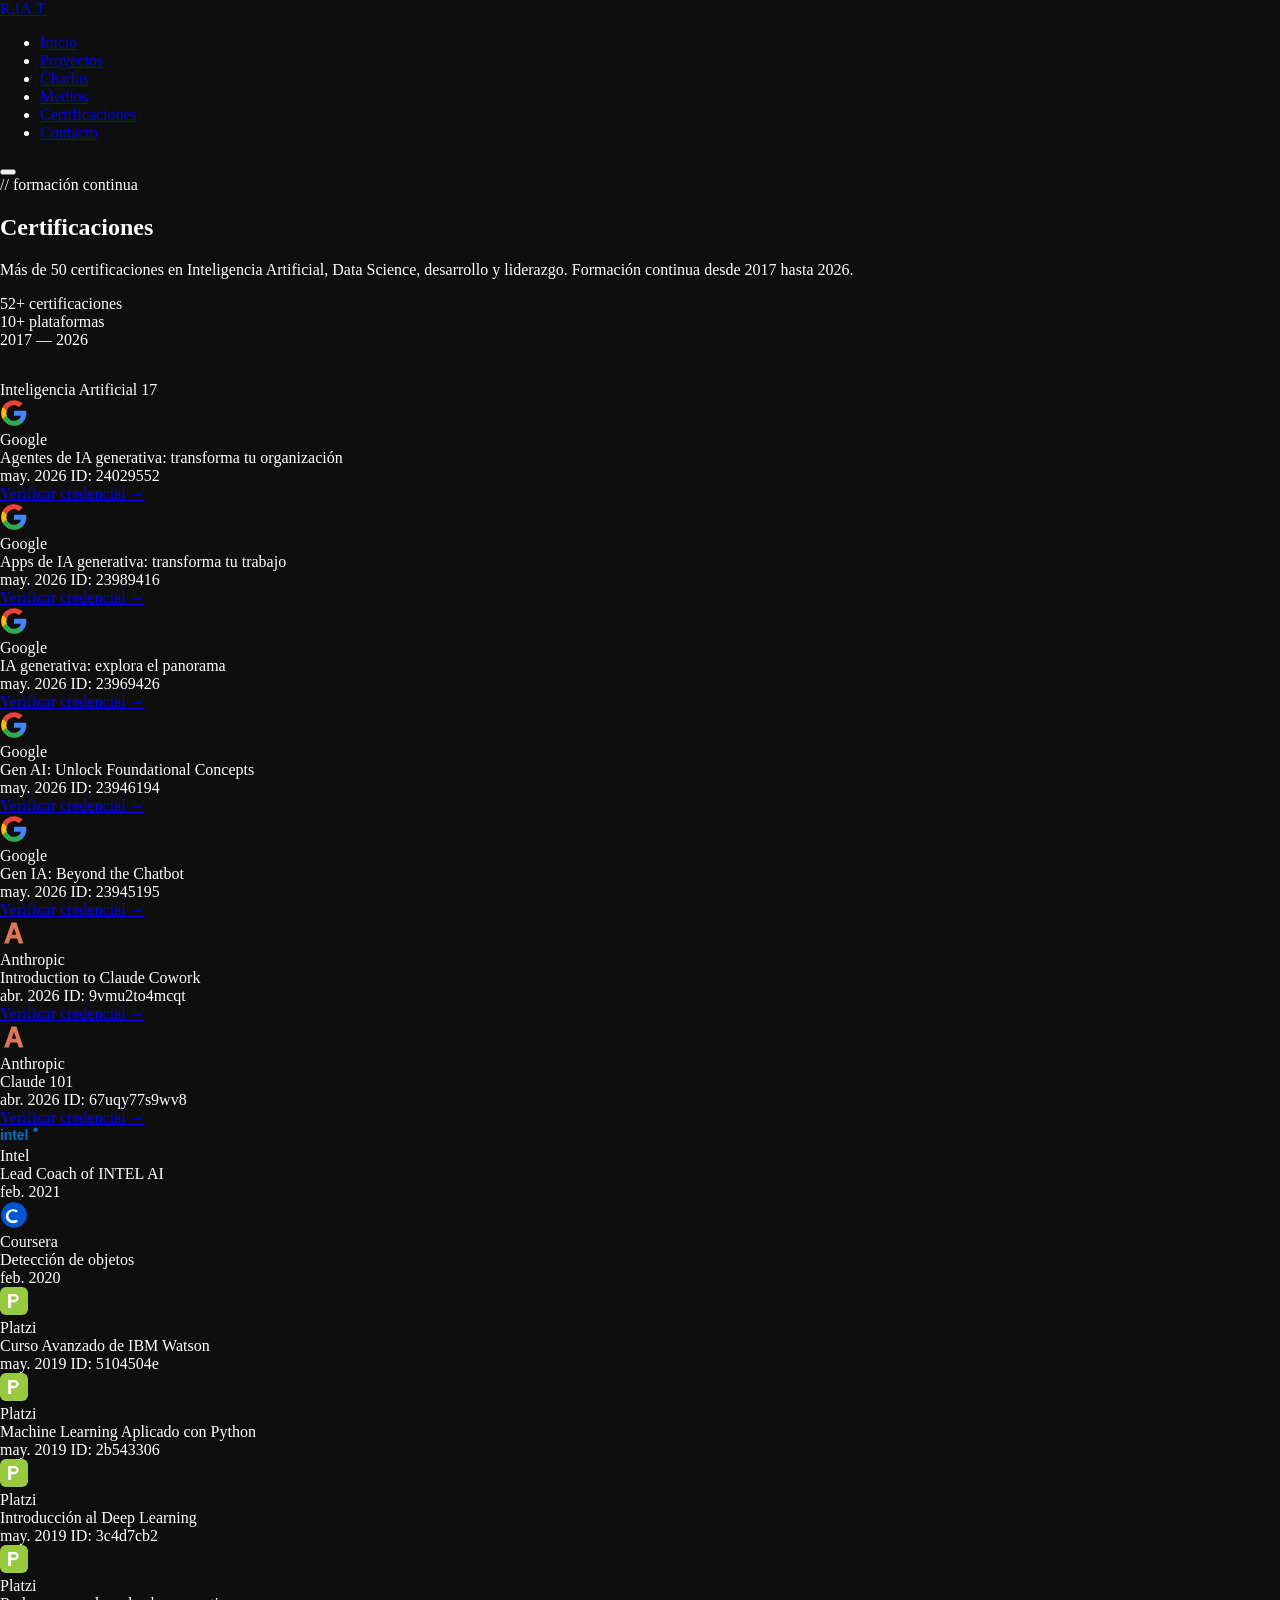
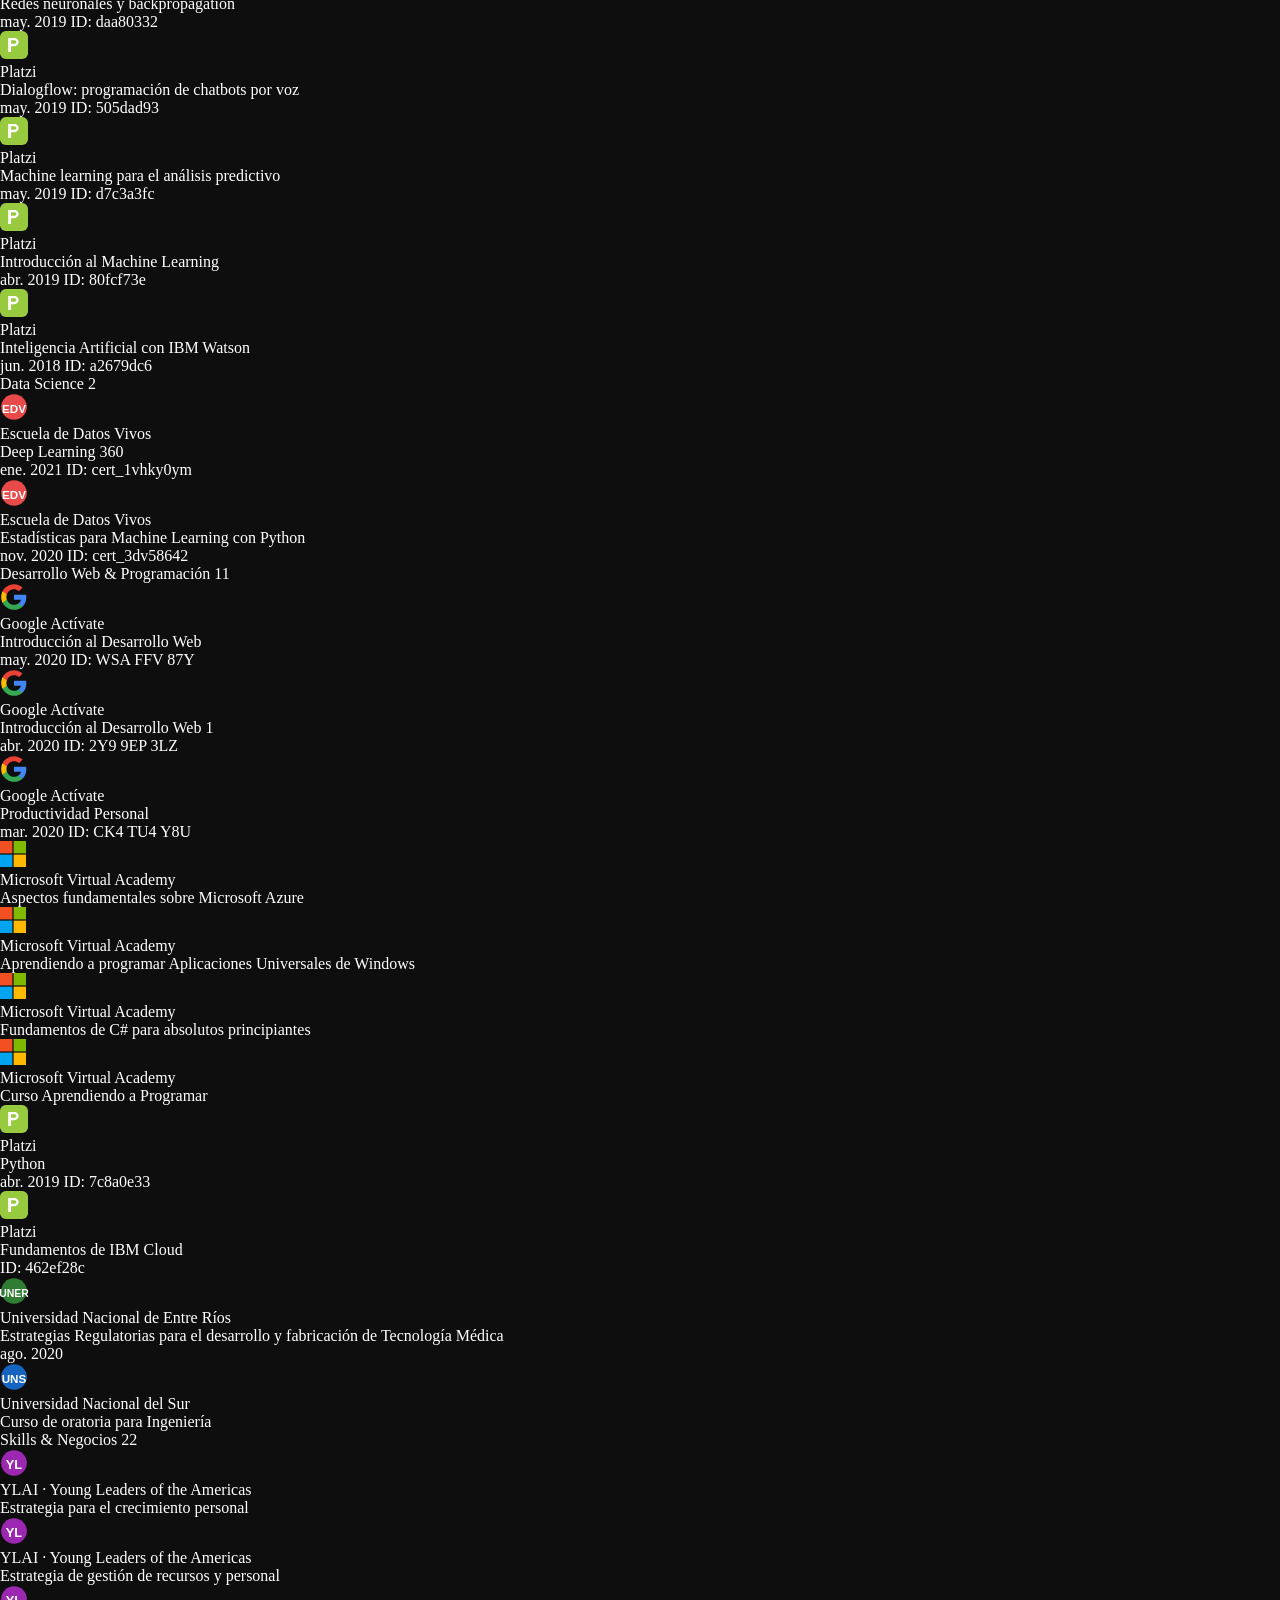
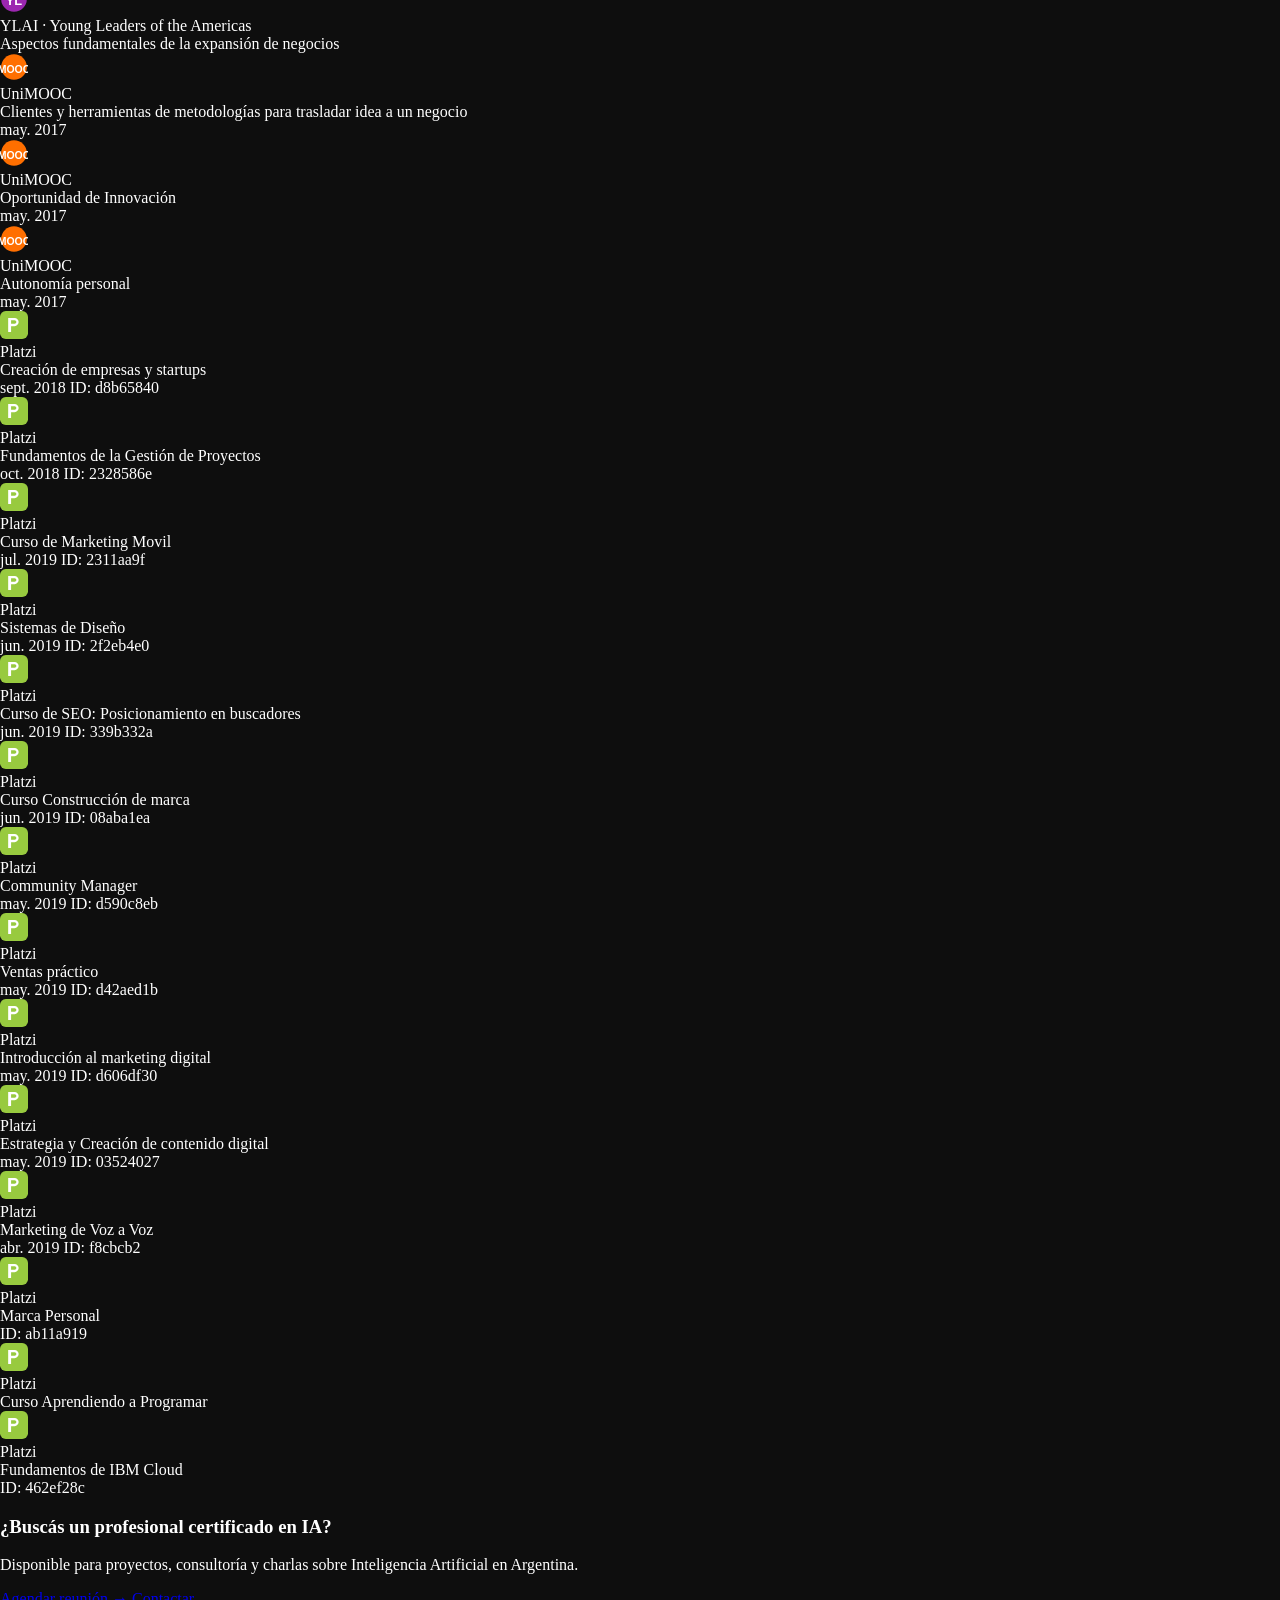
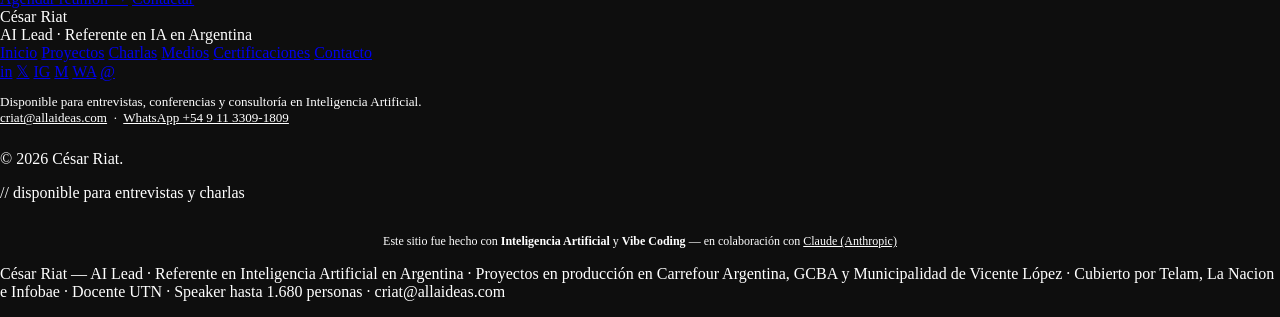
==== commit 5f8d4d3b: "fix: use inline SVGs instead of Clearbit API for company logos - Google: multicolor G logo SVG - Ant" ====
--- a/public/certificaciones.html
+++ b/public/certificaciones.html
@@ -88,7 +88,7 @@
       <div class="cert-grid">
 
         <div class="cert-card featured">
-          <div class="cert-logo"><img src="https://logo.clearbit.com/google.com" alt="Google" loading="lazy"></div>
+          <div class="cert-logo"><svg viewBox="0 0 24 24" xmlns="http://www.w3.org/2000/svg" width="28" height="28"><path d="M22.56 12.25c0-.78-.07-1.53-.2-2.25H12v4.26h5.92c-.26 1.37-1.04 2.53-2.21 3.31v2.77h3.57c2.08-1.92 3.28-4.74 3.28-8.09z" fill="#4285F4"/><path d="M12 23c2.97 0 5.46-.98 7.28-2.66l-3.57-2.77c-.98.66-2.23 1.06-3.71 1.06-2.86 0-5.29-1.93-6.16-4.53H2.18v2.84C3.99 20.53 7.7 23 12 23z" fill="#34A853"/><path d="M5.84 14.09c-.22-.66-.35-1.36-.35-2.09s.13-1.43.35-2.09V7.07H2.18C1.43 8.55 1 10.22 1 12s.43 3.45 1.18 4.93l2.85-2.22.81-.62z" fill="#FBBC05"/><path d="M12 5.38c1.62 0 3.06.56 4.21 1.64l3.15-3.15C17.45 2.09 14.97 1 12 1 7.7 1 3.99 3.47 2.18 7.07l3.66 2.84c.87-2.6 3.3-4.53 6.16-4.53z" fill="#EA4335"/></svg></div>
           <div class="cert-body">
             <div class="cert-issuer">Google</div>
             <div class="cert-name">Agentes de IA generativa: transforma tu organización</div>
@@ -101,7 +101,7 @@
         </div>
 
         <div class="cert-card featured">
-          <div class="cert-logo"><img src="https://logo.clearbit.com/google.com" alt="Google" loading="lazy"></div>
+          <div class="cert-logo"><svg viewBox="0 0 24 24" xmlns="http://www.w3.org/2000/svg" width="28" height="28"><path d="M22.56 12.25c0-.78-.07-1.53-.2-2.25H12v4.26h5.92c-.26 1.37-1.04 2.53-2.21 3.31v2.77h3.57c2.08-1.92 3.28-4.74 3.28-8.09z" fill="#4285F4"/><path d="M12 23c2.97 0 5.46-.98 7.28-2.66l-3.57-2.77c-.98.66-2.23 1.06-3.71 1.06-2.86 0-5.29-1.93-6.16-4.53H2.18v2.84C3.99 20.53 7.7 23 12 23z" fill="#34A853"/><path d="M5.84 14.09c-.22-.66-.35-1.36-.35-2.09s.13-1.43.35-2.09V7.07H2.18C1.43 8.55 1 10.22 1 12s.43 3.45 1.18 4.93l2.85-2.22.81-.62z" fill="#FBBC05"/><path d="M12 5.38c1.62 0 3.06.56 4.21 1.64l3.15-3.15C17.45 2.09 14.97 1 12 1 7.7 1 3.99 3.47 2.18 7.07l3.66 2.84c.87-2.6 3.3-4.53 6.16-4.53z" fill="#EA4335"/></svg></div>
           <div class="cert-body">
             <div class="cert-issuer">Google</div>
             <div class="cert-name">Apps de IA generativa: transforma tu trabajo</div>
@@ -114,7 +114,7 @@
         </div>
 
         <div class="cert-card featured">
-          <div class="cert-logo"><img src="https://logo.clearbit.com/google.com" alt="Google" loading="lazy"></div>
+          <div class="cert-logo"><svg viewBox="0 0 24 24" xmlns="http://www.w3.org/2000/svg" width="28" height="28"><path d="M22.56 12.25c0-.78-.07-1.53-.2-2.25H12v4.26h5.92c-.26 1.37-1.04 2.53-2.21 3.31v2.77h3.57c2.08-1.92 3.28-4.74 3.28-8.09z" fill="#4285F4"/><path d="M12 23c2.97 0 5.46-.98 7.28-2.66l-3.57-2.77c-.98.66-2.23 1.06-3.71 1.06-2.86 0-5.29-1.93-6.16-4.53H2.18v2.84C3.99 20.53 7.7 23 12 23z" fill="#34A853"/><path d="M5.84 14.09c-.22-.66-.35-1.36-.35-2.09s.13-1.43.35-2.09V7.07H2.18C1.43 8.55 1 10.22 1 12s.43 3.45 1.18 4.93l2.85-2.22.81-.62z" fill="#FBBC05"/><path d="M12 5.38c1.62 0 3.06.56 4.21 1.64l3.15-3.15C17.45 2.09 14.97 1 12 1 7.7 1 3.99 3.47 2.18 7.07l3.66 2.84c.87-2.6 3.3-4.53 6.16-4.53z" fill="#EA4335"/></svg></div>
           <div class="cert-body">
             <div class="cert-issuer">Google</div>
             <div class="cert-name">IA generativa: explora el panorama</div>
@@ -127,7 +127,7 @@
         </div>
 
         <div class="cert-card featured">
-          <div class="cert-logo"><img src="https://logo.clearbit.com/google.com" alt="Google" loading="lazy"></div>
+          <div class="cert-logo"><svg viewBox="0 0 24 24" xmlns="http://www.w3.org/2000/svg" width="28" height="28"><path d="M22.56 12.25c0-.78-.07-1.53-.2-2.25H12v4.26h5.92c-.26 1.37-1.04 2.53-2.21 3.31v2.77h3.57c2.08-1.92 3.28-4.74 3.28-8.09z" fill="#4285F4"/><path d="M12 23c2.97 0 5.46-.98 7.28-2.66l-3.57-2.77c-.98.66-2.23 1.06-3.71 1.06-2.86 0-5.29-1.93-6.16-4.53H2.18v2.84C3.99 20.53 7.7 23 12 23z" fill="#34A853"/><path d="M5.84 14.09c-.22-.66-.35-1.36-.35-2.09s.13-1.43.35-2.09V7.07H2.18C1.43 8.55 1 10.22 1 12s.43 3.45 1.18 4.93l2.85-2.22.81-.62z" fill="#FBBC05"/><path d="M12 5.38c1.62 0 3.06.56 4.21 1.64l3.15-3.15C17.45 2.09 14.97 1 12 1 7.7 1 3.99 3.47 2.18 7.07l3.66 2.84c.87-2.6 3.3-4.53 6.16-4.53z" fill="#EA4335"/></svg></div>
           <div class="cert-body">
             <div class="cert-issuer">Google</div>
             <div class="cert-name">Gen AI: Unlock Foundational Concepts</div>
@@ -140,7 +140,7 @@
         </div>
 
         <div class="cert-card featured">
-          <div class="cert-logo"><img src="https://logo.clearbit.com/google.com" alt="Google" loading="lazy"></div>
+          <div class="cert-logo"><svg viewBox="0 0 24 24" xmlns="http://www.w3.org/2000/svg" width="28" height="28"><path d="M22.56 12.25c0-.78-.07-1.53-.2-2.25H12v4.26h5.92c-.26 1.37-1.04 2.53-2.21 3.31v2.77h3.57c2.08-1.92 3.28-4.74 3.28-8.09z" fill="#4285F4"/><path d="M12 23c2.97 0 5.46-.98 7.28-2.66l-3.57-2.77c-.98.66-2.23 1.06-3.71 1.06-2.86 0-5.29-1.93-6.16-4.53H2.18v2.84C3.99 20.53 7.7 23 12 23z" fill="#34A853"/><path d="M5.84 14.09c-.22-.66-.35-1.36-.35-2.09s.13-1.43.35-2.09V7.07H2.18C1.43 8.55 1 10.22 1 12s.43 3.45 1.18 4.93l2.85-2.22.81-.62z" fill="#FBBC05"/><path d="M12 5.38c1.62 0 3.06.56 4.21 1.64l3.15-3.15C17.45 2.09 14.97 1 12 1 7.7 1 3.99 3.47 2.18 7.07l3.66 2.84c.87-2.6 3.3-4.53 6.16-4.53z" fill="#EA4335"/></svg></div>
           <div class="cert-body">
             <div class="cert-issuer">Google</div>
             <div class="cert-name">Gen IA: Beyond the Chatbot</div>
@@ -153,7 +153,7 @@
         </div>
 
         <div class="cert-card featured">
-          <div class="cert-logo"><img src="https://logo.clearbit.com/anthropic.com" alt="Anthropic" loading="lazy"></div>
+          <div class="cert-logo"><svg viewBox="0 0 24 24" xmlns="http://www.w3.org/2000/svg" width="28" height="28"><path d="M14.1 3h-4.2L3.5 21h3.9l1.5-4.2h5.8L16.1 21h3.9L14.1 3zm-4 10.5L12 7.8l1.9 5.7H10.1z" fill="#D97757"/></svg></div>
           <div class="cert-body">
             <div class="cert-issuer">Anthropic</div>
             <div class="cert-name">Introduction to Claude Cowork</div>
@@ -166,7 +166,7 @@
         </div>
 
         <div class="cert-card featured">
-          <div class="cert-logo"><img src="https://logo.clearbit.com/anthropic.com" alt="Anthropic" loading="lazy"></div>
+          <div class="cert-logo"><svg viewBox="0 0 24 24" xmlns="http://www.w3.org/2000/svg" width="28" height="28"><path d="M14.1 3h-4.2L3.5 21h3.9l1.5-4.2h5.8L16.1 21h3.9L14.1 3zm-4 10.5L12 7.8l1.9 5.7H10.1z" fill="#D97757"/></svg></div>
           <div class="cert-body">
             <div class="cert-issuer">Anthropic</div>
             <div class="cert-name">Claude 101</div>
@@ -179,7 +179,7 @@
         </div>
 
         <div class="cert-card">
-          <div class="cert-logo"><img src="https://logo.clearbit.com/intel.com" alt="Intel" loading="lazy"></div>
+          <div class="cert-logo"><svg viewBox="0 0 44 18" xmlns="http://www.w3.org/2000/svg" width="38" height="16"><text x="0" y="15" font-family="Arial,sans-serif" font-weight="700" font-size="16" fill="#0071C5">intel</text><circle cx="41" cy="3" r="2.5" fill="#0071C5"/></svg></div>
           <div class="cert-body">
             <div class="cert-issuer">Intel</div>
             <div class="cert-name">Lead Coach of INTEL AI</div>
@@ -190,7 +190,7 @@
         </div>
 
         <div class="cert-card">
-          <div class="cert-logo"><img src="https://logo.clearbit.com/coursera.org" alt="Coursera" loading="lazy"></div>
+          <div class="cert-logo"><svg viewBox="0 0 24 24" xmlns="http://www.w3.org/2000/svg" width="28" height="28"><circle cx="12" cy="12" r="11" fill="#0056D2"/><path d="M15.5 8.5C14.3 7.6 12.9 7 11.3 7 7.8 7 5 9.7 5 13s2.8 6 6.3 6c1.6 0 3-.6 4.2-1.5l-1.7-1.7c-.7.6-1.6 1-2.5 1-2.2 0-4-1.8-4-4s1.8-4 4-4c.9 0 1.8.4 2.5 1L15.5 8.5z" fill="white"/></svg></div>
           <div class="cert-body">
             <div class="cert-issuer">Coursera</div>
             <div class="cert-name">Detección de objetos</div>
@@ -201,7 +201,7 @@
         </div>
 
         <div class="cert-card">
-          <div class="cert-logo"><img src="https://logo.clearbit.com/platzi.com" alt="Platzi" loading="lazy"></div>
+          <div class="cert-logo"><svg viewBox="0 0 24 24" xmlns="http://www.w3.org/2000/svg" width="28" height="28"><rect width="24" height="24" rx="5" fill="#98CA3F"/><path d="M7 6h5.5C14.4 6 16 7.6 16 9.5S14.4 13 12.5 13H9.5v5H7V6zm2.5 2v3h3c.8 0 1.5-.7 1.5-1.5S13.3 8 12.5 8h-3z" fill="white"/></svg></div>
           <div class="cert-body">
             <div class="cert-issuer">Platzi</div>
             <div class="cert-name">Curso Avanzado de IBM Watson</div>
@@ -213,7 +213,7 @@
         </div>
 
         <div class="cert-card">
-          <div class="cert-logo"><img src="https://logo.clearbit.com/platzi.com" alt="Platzi" loading="lazy"></div>
+          <div class="cert-logo"><svg viewBox="0 0 24 24" xmlns="http://www.w3.org/2000/svg" width="28" height="28"><rect width="24" height="24" rx="5" fill="#98CA3F"/><path d="M7 6h5.5C14.4 6 16 7.6 16 9.5S14.4 13 12.5 13H9.5v5H7V6zm2.5 2v3h3c.8 0 1.5-.7 1.5-1.5S13.3 8 12.5 8h-3z" fill="white"/></svg></div>
           <div class="cert-body">
             <div class="cert-issuer">Platzi</div>
             <div class="cert-name">Machine Learning Aplicado con Python</div>
@@ -225,7 +225,7 @@
         </div>
 
         <div class="cert-card">
-          <div class="cert-logo"><img src="https://logo.clearbit.com/platzi.com" alt="Platzi" loading="lazy"></div>
+          <div class="cert-logo"><svg viewBox="0 0 24 24" xmlns="http://www.w3.org/2000/svg" width="28" height="28"><rect width="24" height="24" rx="5" fill="#98CA3F"/><path d="M7 6h5.5C14.4 6 16 7.6 16 9.5S14.4 13 12.5 13H9.5v5H7V6zm2.5 2v3h3c.8 0 1.5-.7 1.5-1.5S13.3 8 12.5 8h-3z" fill="white"/></svg></div>
           <div class="cert-body">
             <div class="cert-issuer">Platzi</div>
             <div class="cert-name">Introducción al Deep Learning</div>
@@ -237,7 +237,7 @@
         </div>
 
         <div class="cert-card">
-          <div class="cert-logo"><img src="https://logo.clearbit.com/platzi.com" alt="Platzi" loading="lazy"></div>
+          <div class="cert-logo"><svg viewBox="0 0 24 24" xmlns="http://www.w3.org/2000/svg" width="28" height="28"><rect width="24" height="24" rx="5" fill="#98CA3F"/><path d="M7 6h5.5C14.4 6 16 7.6 16 9.5S14.4 13 12.5 13H9.5v5H7V6zm2.5 2v3h3c.8 0 1.5-.7 1.5-1.5S13.3 8 12.5 8h-3z" fill="white"/></svg></div>
           <div class="cert-body">
             <div class="cert-issuer">Platzi</div>
             <div class="cert-name">Redes neuronales y backpropagation</div>
@@ -249,7 +249,7 @@
         </div>
 
         <div class="cert-card">
-          <div class="cert-logo"><img src="https://logo.clearbit.com/platzi.com" alt="Platzi" loading="lazy"></div>
+          <div class="cert-logo"><svg viewBox="0 0 24 24" xmlns="http://www.w3.org/2000/svg" width="28" height="28"><rect width="24" height="24" rx="5" fill="#98CA3F"/><path d="M7 6h5.5C14.4 6 16 7.6 16 9.5S14.4 13 12.5 13H9.5v5H7V6zm2.5 2v3h3c.8 0 1.5-.7 1.5-1.5S13.3 8 12.5 8h-3z" fill="white"/></svg></div>
           <div class="cert-body">
             <div class="cert-issuer">Platzi</div>
             <div class="cert-name">Dialogflow: programación de chatbots por voz</div>
@@ -261,7 +261,7 @@
         </div>
 
         <div class="cert-card">
-          <div class="cert-logo"><img src="https://logo.clearbit.com/platzi.com" alt="Platzi" loading="lazy"></div>
+          <div class="cert-logo"><svg viewBox="0 0 24 24" xmlns="http://www.w3.org/2000/svg" width="28" height="28"><rect width="24" height="24" rx="5" fill="#98CA3F"/><path d="M7 6h5.5C14.4 6 16 7.6 16 9.5S14.4 13 12.5 13H9.5v5H7V6zm2.5 2v3h3c.8 0 1.5-.7 1.5-1.5S13.3 8 12.5 8h-3z" fill="white"/></svg></div>
           <div class="cert-body">
             <div class="cert-issuer">Platzi</div>
             <div class="cert-name">Machine learning para el análisis predictivo</div>
@@ -273,7 +273,7 @@
         </div>
 
         <div class="cert-card">
-          <div class="cert-logo"><img src="https://logo.clearbit.com/platzi.com" alt="Platzi" loading="lazy"></div>
+          <div class="cert-logo"><svg viewBox="0 0 24 24" xmlns="http://www.w3.org/2000/svg" width="28" height="28"><rect width="24" height="24" rx="5" fill="#98CA3F"/><path d="M7 6h5.5C14.4 6 16 7.6 16 9.5S14.4 13 12.5 13H9.5v5H7V6zm2.5 2v3h3c.8 0 1.5-.7 1.5-1.5S13.3 8 12.5 8h-3z" fill="white"/></svg></div>
           <div class="cert-body">
             <div class="cert-issuer">Platzi</div>
             <div class="cert-name">Introducción al Machine Learning</div>
@@ -285,7 +285,7 @@
         </div>
 
         <div class="cert-card">
-          <div class="cert-logo"><img src="https://logo.clearbit.com/platzi.com" alt="Platzi" loading="lazy"></div>
+          <div class="cert-logo"><svg viewBox="0 0 24 24" xmlns="http://www.w3.org/2000/svg" width="28" height="28"><rect width="24" height="24" rx="5" fill="#98CA3F"/><path d="M7 6h5.5C14.4 6 16 7.6 16 9.5S14.4 13 12.5 13H9.5v5H7V6zm2.5 2v3h3c.8 0 1.5-.7 1.5-1.5S13.3 8 12.5 8h-3z" fill="white"/></svg></div>
           <div class="cert-body">
             <div class="cert-issuer">Platzi</div>
             <div class="cert-name">Inteligencia Artificial con IBM Watson</div>
@@ -308,7 +308,7 @@
       <div class="cert-grid">
 
         <div class="cert-card">
-          <div class="cert-logo"><img src="https://logo.clearbit.com/escueladelatosvivos.com" alt="Escuela de Datos Vivos" loading="lazy" onerror="this.parentElement.classList.add('fallback');this.remove();this.parentElement.textContent='EDV'"></div>
+          <div class="cert-logo"><svg viewBox="0 0 24 24" xmlns="http://www.w3.org/2000/svg" width="28" height="28"><circle cx="12" cy="12" r="11" fill="#E84949"/><text x="12" y="17" text-anchor="middle" font-family="Arial,sans-serif" font-weight="700" font-size="10" fill="white">EDV</text></svg></div>
           <div class="cert-body">
             <div class="cert-issuer">Escuela de Datos Vivos</div>
             <div class="cert-name">Deep Learning 360</div>
@@ -320,7 +320,7 @@
         </div>
 
         <div class="cert-card">
-          <div class="cert-logo"><img src="https://logo.clearbit.com/escueladelatosvivos.com" alt="Escuela de Datos Vivos" loading="lazy" onerror="this.parentElement.classList.add('fallback');this.remove();this.parentElement.textContent='EDV'"></div>
+          <div class="cert-logo"><svg viewBox="0 0 24 24" xmlns="http://www.w3.org/2000/svg" width="28" height="28"><circle cx="12" cy="12" r="11" fill="#E84949"/><text x="12" y="17" text-anchor="middle" font-family="Arial,sans-serif" font-weight="700" font-size="10" fill="white">EDV</text></svg></div>
           <div class="cert-body">
             <div class="cert-issuer">Escuela de Datos Vivos</div>
             <div class="cert-name">Estadísticas para Machine Learning con Python</div>
@@ -343,7 +343,7 @@
       <div class="cert-grid">
 
         <div class="cert-card">
-          <div class="cert-logo"><img src="https://logo.clearbit.com/grow.google" alt="Google Actívate" loading="lazy" onerror="this.src='https://logo.clearbit.com/google.com'"></div>
+          <div class="cert-logo"><svg viewBox="0 0 24 24" xmlns="http://www.w3.org/2000/svg" width="28" height="28"><path d="M22.56 12.25c0-.78-.07-1.53-.2-2.25H12v4.26h5.92c-.26 1.37-1.04 2.53-2.21 3.31v2.77h3.57c2.08-1.92 3.28-4.74 3.28-8.09z" fill="#4285F4"/><path d="M12 23c2.97 0 5.46-.98 7.28-2.66l-3.57-2.77c-.98.66-2.23 1.06-3.71 1.06-2.86 0-5.29-1.93-6.16-4.53H2.18v2.84C3.99 20.53 7.7 23 12 23z" fill="#34A853"/><path d="M5.84 14.09c-.22-.66-.35-1.36-.35-2.09s.13-1.43.35-2.09V7.07H2.18C1.43 8.55 1 10.22 1 12s.43 3.45 1.18 4.93l2.85-2.22.81-.62z" fill="#FBBC05"/><path d="M12 5.38c1.62 0 3.06.56 4.21 1.64l3.15-3.15C17.45 2.09 14.97 1 12 1 7.7 1 3.99 3.47 2.18 7.07l3.66 2.84c.87-2.6 3.3-4.53 6.16-4.53z" fill="#EA4335"/></svg></div>
           <div class="cert-body">
             <div class="cert-issuer">Google Actívate</div>
             <div class="cert-name">Introducción al Desarrollo Web</div>
@@ -355,7 +355,7 @@
         </div>
 
         <div class="cert-card">
-          <div class="cert-logo"><img src="https://logo.clearbit.com/grow.google" alt="Google Actívate" loading="lazy" onerror="this.src='https://logo.clearbit.com/google.com'"></div>
+          <div class="cert-logo"><svg viewBox="0 0 24 24" xmlns="http://www.w3.org/2000/svg" width="28" height="28"><path d="M22.56 12.25c0-.78-.07-1.53-.2-2.25H12v4.26h5.92c-.26 1.37-1.04 2.53-2.21 3.31v2.77h3.57c2.08-1.92 3.28-4.74 3.28-8.09z" fill="#4285F4"/><path d="M12 23c2.97 0 5.46-.98 7.28-2.66l-3.57-2.77c-.98.66-2.23 1.06-3.71 1.06-2.86 0-5.29-1.93-6.16-4.53H2.18v2.84C3.99 20.53 7.7 23 12 23z" fill="#34A853"/><path d="M5.84 14.09c-.22-.66-.35-1.36-.35-2.09s.13-1.43.35-2.09V7.07H2.18C1.43 8.55 1 10.22 1 12s.43 3.45 1.18 4.93l2.85-2.22.81-.62z" fill="#FBBC05"/><path d="M12 5.38c1.62 0 3.06.56 4.21 1.64l3.15-3.15C17.45 2.09 14.97 1 12 1 7.7 1 3.99 3.47 2.18 7.07l3.66 2.84c.87-2.6 3.3-4.53 6.16-4.53z" fill="#EA4335"/></svg></div>
           <div class="cert-body">
             <div class="cert-issuer">Google Actívate</div>
             <div class="cert-name">Introducción al Desarrollo Web 1</div>
@@ -367,7 +367,7 @@
         </div>
 
         <div class="cert-card">
-          <div class="cert-logo"><img src="https://logo.clearbit.com/grow.google" alt="Google Actívate" loading="lazy" onerror="this.src='https://logo.clearbit.com/google.com'"></div>
+          <div class="cert-logo"><svg viewBox="0 0 24 24" xmlns="http://www.w3.org/2000/svg" width="28" height="28"><path d="M22.56 12.25c0-.78-.07-1.53-.2-2.25H12v4.26h5.92c-.26 1.37-1.04 2.53-2.21 3.31v2.77h3.57c2.08-1.92 3.28-4.74 3.28-8.09z" fill="#4285F4"/><path d="M12 23c2.97 0 5.46-.98 7.28-2.66l-3.57-2.77c-.98.66-2.23 1.06-3.71 1.06-2.86 0-5.29-1.93-6.16-4.53H2.18v2.84C3.99 20.53 7.7 23 12 23z" fill="#34A853"/><path d="M5.84 14.09c-.22-.66-.35-1.36-.35-2.09s.13-1.43.35-2.09V7.07H2.18C1.43 8.55 1 10.22 1 12s.43 3.45 1.18 4.93l2.85-2.22.81-.62z" fill="#FBBC05"/><path d="M12 5.38c1.62 0 3.06.56 4.21 1.64l3.15-3.15C17.45 2.09 14.97 1 12 1 7.7 1 3.99 3.47 2.18 7.07l3.66 2.84c.87-2.6 3.3-4.53 6.16-4.53z" fill="#EA4335"/></svg></div>
           <div class="cert-body">
             <div class="cert-issuer">Google Actívate</div>
             <div class="cert-name">Productividad Personal</div>
@@ -379,7 +379,7 @@
         </div>
 
         <div class="cert-card">
-          <div class="cert-logo"><img src="https://logo.clearbit.com/microsoft.com" alt="Microsoft" loading="lazy"></div>
+          <div class="cert-logo"><svg viewBox="0 0 21 21" xmlns="http://www.w3.org/2000/svg" width="26" height="26"><rect x="0" y="0" width="10" height="10" fill="#F25022"/><rect x="11" y="0" width="10" height="10" fill="#7FBA00"/><rect x="0" y="11" width="10" height="10" fill="#00A4EF"/><rect x="11" y="11" width="10" height="10" fill="#FFB900"/></svg></div>
           <div class="cert-body">
             <div class="cert-issuer">Microsoft Virtual Academy</div>
             <div class="cert-name">Aspectos fundamentales sobre Microsoft Azure</div>
@@ -387,7 +387,7 @@
         </div>
 
         <div class="cert-card">
-          <div class="cert-logo"><img src="https://logo.clearbit.com/microsoft.com" alt="Microsoft" loading="lazy"></div>
+          <div class="cert-logo"><svg viewBox="0 0 21 21" xmlns="http://www.w3.org/2000/svg" width="26" height="26"><rect x="0" y="0" width="10" height="10" fill="#F25022"/><rect x="11" y="0" width="10" height="10" fill="#7FBA00"/><rect x="0" y="11" width="10" height="10" fill="#00A4EF"/><rect x="11" y="11" width="10" height="10" fill="#FFB900"/></svg></div>
           <div class="cert-body">
             <div class="cert-issuer">Microsoft Virtual Academy</div>
             <div class="cert-name">Aprendiendo a programar Aplicaciones Universales de Windows</div>
@@ -395,7 +395,7 @@
         </div>
 
         <div class="cert-card">
-          <div class="cert-logo"><img src="https://logo.clearbit.com/microsoft.com" alt="Microsoft" loading="lazy"></div>
+          <div class="cert-logo"><svg viewBox="0 0 21 21" xmlns="http://www.w3.org/2000/svg" width="26" height="26"><rect x="0" y="0" width="10" height="10" fill="#F25022"/><rect x="11" y="0" width="10" height="10" fill="#7FBA00"/><rect x="0" y="11" width="10" height="10" fill="#00A4EF"/><rect x="11" y="11" width="10" height="10" fill="#FFB900"/></svg></div>
           <div class="cert-body">
             <div class="cert-issuer">Microsoft Virtual Academy</div>
             <div class="cert-name">Fundamentos de C# para absolutos principiantes</div>
@@ -403,7 +403,7 @@
         </div>
 
         <div class="cert-card">
-          <div class="cert-logo"><img src="https://logo.clearbit.com/microsoft.com" alt="Microsoft" loading="lazy"></div>
+          <div class="cert-logo"><svg viewBox="0 0 21 21" xmlns="http://www.w3.org/2000/svg" width="26" height="26"><rect x="0" y="0" width="10" height="10" fill="#F25022"/><rect x="11" y="0" width="10" height="10" fill="#7FBA00"/><rect x="0" y="11" width="10" height="10" fill="#00A4EF"/><rect x="11" y="11" width="10" height="10" fill="#FFB900"/></svg></div>
           <div class="cert-body">
             <div class="cert-issuer">Microsoft Virtual Academy</div>
             <div class="cert-name">Curso Aprendiendo a Programar</div>
@@ -411,7 +411,7 @@
         </div>
 
         <div class="cert-card">
-          <div class="cert-logo"><img src="https://logo.clearbit.com/platzi.com" alt="Platzi" loading="lazy"></div>
+          <div class="cert-logo"><svg viewBox="0 0 24 24" xmlns="http://www.w3.org/2000/svg" width="28" height="28"><rect width="24" height="24" rx="5" fill="#98CA3F"/><path d="M7 6h5.5C14.4 6 16 7.6 16 9.5S14.4 13 12.5 13H9.5v5H7V6zm2.5 2v3h3c.8 0 1.5-.7 1.5-1.5S13.3 8 12.5 8h-3z" fill="white"/></svg></div>
           <div class="cert-body">
             <div class="cert-issuer">Platzi</div>
             <div class="cert-name">Python</div>
@@ -423,7 +423,7 @@
         </div>
 
         <div class="cert-card">
-          <div class="cert-logo"><img src="https://logo.clearbit.com/platzi.com" alt="Platzi" loading="lazy"></div>
+          <div class="cert-logo"><svg viewBox="0 0 24 24" xmlns="http://www.w3.org/2000/svg" width="28" height="28"><rect width="24" height="24" rx="5" fill="#98CA3F"/><path d="M7 6h5.5C14.4 6 16 7.6 16 9.5S14.4 13 12.5 13H9.5v5H7V6zm2.5 2v3h3c.8 0 1.5-.7 1.5-1.5S13.3 8 12.5 8h-3z" fill="white"/></svg></div>
           <div class="cert-body">
             <div class="cert-issuer">Platzi</div>
             <div class="cert-name">Fundamentos de IBM Cloud</div>
@@ -434,7 +434,7 @@
         </div>
 
         <div class="cert-card">
-          <div class="cert-logo"><img src="https://logo.clearbit.com/uner.edu.ar" alt="UNER" loading="lazy" onerror="this.parentElement.classList.add('fallback');this.remove();this.parentElement.textContent='UNER'"></div>
+          <div class="cert-logo"><svg viewBox="0 0 24 24" xmlns="http://www.w3.org/2000/svg" width="28" height="28"><circle cx="12" cy="12" r="11" fill="#2E7D32"/><text x="12" y="17" text-anchor="middle" font-family="Arial,sans-serif" font-weight="700" font-size="9" fill="white">UNER</text></svg></div>
           <div class="cert-body">
             <div class="cert-issuer">Universidad Nacional de Entre Ríos</div>
             <div class="cert-name">Estrategias Regulatorias para el desarrollo y fabricación de Tecnología Médica</div>
@@ -445,7 +445,7 @@
         </div>
 
         <div class="cert-card">
-          <div class="cert-logo"><img src="https://logo.clearbit.com/uns.edu.ar" alt="UNS" loading="lazy" onerror="this.parentElement.classList.add('fallback');this.remove();this.parentElement.textContent='UNS'"></div>
+          <div class="cert-logo"><svg viewBox="0 0 24 24" xmlns="http://www.w3.org/2000/svg" width="28" height="28"><circle cx="12" cy="12" r="11" fill="#1565C0"/><text x="12" y="17" text-anchor="middle" font-family="Arial,sans-serif" font-weight="700" font-size="10" fill="white">UNS</text></svg></div>
           <div class="cert-body">
             <div class="cert-issuer">Universidad Nacional del Sur</div>
             <div class="cert-name">Curso de oratoria para Ingeniería</div>
@@ -464,7 +464,7 @@
       <div class="cert-grid">
 
         <div class="cert-card">
-          <div class="cert-logo"><img src="https://logo.clearbit.com/ylai.state.gov" alt="YLAI" loading="lazy" onerror="this.parentElement.classList.add('fallback');this.remove();this.parentElement.textContent='YL'"></div>
+          <div class="cert-logo"><svg viewBox="0 0 24 24" xmlns="http://www.w3.org/2000/svg" width="28" height="28"><circle cx="12" cy="12" r="11" fill="#9C27B0"/><text x="12" y="17" text-anchor="middle" font-family="Arial,sans-serif" font-weight="700" font-size="11" fill="white">YL</text></svg></div>
           <div class="cert-body">
             <div class="cert-issuer">YLAI · Young Leaders of the Americas</div>
             <div class="cert-name">Estrategia para el crecimiento personal</div>
@@ -472,7 +472,7 @@
         </div>
 
         <div class="cert-card">
-          <div class="cert-logo"><img src="https://logo.clearbit.com/ylai.state.gov" alt="YLAI" loading="lazy" onerror="this.parentElement.classList.add('fallback');this.remove();this.parentElement.textContent='YL'"></div>
+          <div class="cert-logo"><svg viewBox="0 0 24 24" xmlns="http://www.w3.org/2000/svg" width="28" height="28"><circle cx="12" cy="12" r="11" fill="#9C27B0"/><text x="12" y="17" text-anchor="middle" font-family="Arial,sans-serif" font-weight="700" font-size="11" fill="white">YL</text></svg></div>
           <div class="cert-body">
             <div class="cert-issuer">YLAI · Young Leaders of the Americas</div>
             <div class="cert-name">Estrategia de gestión de recursos y personal</div>
@@ -480,7 +480,7 @@
         </div>
 
         <div class="cert-card">
-          <div class="cert-logo"><img src="https://logo.clearbit.com/ylai.state.gov" alt="YLAI" loading="lazy" onerror="this.parentElement.classList.add('fallback');this.remove();this.parentElement.textContent='YL'"></div>
+          <div class="cert-logo"><svg viewBox="0 0 24 24" xmlns="http://www.w3.org/2000/svg" width="28" height="28"><circle cx="12" cy="12" r="11" fill="#9C27B0"/><text x="12" y="17" text-anchor="middle" font-family="Arial,sans-serif" font-weight="700" font-size="11" fill="white">YL</text></svg></div>
           <div class="cert-body">
             <div class="cert-issuer">YLAI · Young Leaders of the Americas</div>
             <div class="cert-name">Aspectos fundamentales de la expansión de negocios</div>
@@ -488,7 +488,7 @@
         </div>
 
         <div class="cert-card">
-          <div class="cert-logo"><img src="https://logo.clearbit.com/unimooc.com" alt="UniMOOC" loading="lazy" onerror="this.parentElement.classList.add('fallback');this.remove();this.parentElement.textContent='UM'"></div>
+          <div class="cert-logo"><svg viewBox="0 0 24 24" xmlns="http://www.w3.org/2000/svg" width="28" height="28"><circle cx="12" cy="12" r="11" fill="#FF6F00"/><text x="12" y="17" text-anchor="middle" font-family="Arial,sans-serif" font-weight="700" font-size="9" fill="white">MOOC</text></svg></div>
           <div class="cert-body">
             <div class="cert-issuer">UniMOOC</div>
             <div class="cert-name">Clientes y herramientas de metodologías para trasladar idea a un negocio</div>
@@ -499,7 +499,7 @@
         </div>
 
         <div class="cert-card">
-          <div class="cert-logo"><img src="https://logo.clearbit.com/unimooc.com" alt="UniMOOC" loading="lazy" onerror="this.parentElement.classList.add('fallback');this.remove();this.parentElement.textContent='UM'"></div>
+          <div class="cert-logo"><svg viewBox="0 0 24 24" xmlns="http://www.w3.org/2000/svg" width="28" height="28"><circle cx="12" cy="12" r="11" fill="#FF6F00"/><text x="12" y="17" text-anchor="middle" font-family="Arial,sans-serif" font-weight="700" font-size="9" fill="white">MOOC</text></svg></div>
           <div class="cert-body">
             <div class="cert-issuer">UniMOOC</div>
             <div class="cert-name">Oportunidad de Innovación</div>
@@ -510,7 +510,7 @@
         </div>
 
         <div class="cert-card">
-          <div class="cert-logo"><img src="https://logo.clearbit.com/unimooc.com" alt="UniMOOC" loading="lazy" onerror="this.parentElement.classList.add('fallback');this.remove();this.parentElement.textContent='UM'"></div>
+          <div class="cert-logo"><svg viewBox="0 0 24 24" xmlns="http://www.w3.org/2000/svg" width="28" height="28"><circle cx="12" cy="12" r="11" fill="#FF6F00"/><text x="12" y="17" text-anchor="middle" font-family="Arial,sans-serif" font-weight="700" font-size="9" fill="white">MOOC</text></svg></div>
           <div class="cert-body">
             <div class="cert-issuer">UniMOOC</div>
             <div class="cert-name">Autonomía personal</div>
@@ -521,7 +521,7 @@
         </div>
 
         <div class="cert-card">
-          <div class="cert-logo"><img src="https://logo.clearbit.com/platzi.com" alt="Platzi" loading="lazy"></div>
+          <div class="cert-logo"><svg viewBox="0 0 24 24" xmlns="http://www.w3.org/2000/svg" width="28" height="28"><rect width="24" height="24" rx="5" fill="#98CA3F"/><path d="M7 6h5.5C14.4 6 16 7.6 16 9.5S14.4 13 12.5 13H9.5v5H7V6zm2.5 2v3h3c.8 0 1.5-.7 1.5-1.5S13.3 8 12.5 8h-3z" fill="white"/></svg></div>
           <div class="cert-body">
             <div class="cert-issuer">Platzi</div>
             <div class="cert-name">Creación de empresas y startups</div>
@@ -533,7 +533,7 @@
         </div>
 
         <div class="cert-card">
-          <div class="cert-logo"><img src="https://logo.clearbit.com/platzi.com" alt="Platzi" loading="lazy"></div>
+          <div class="cert-logo"><svg viewBox="0 0 24 24" xmlns="http://www.w3.org/2000/svg" width="28" height="28"><rect width="24" height="24" rx="5" fill="#98CA3F"/><path d="M7 6h5.5C14.4 6 16 7.6 16 9.5S14.4 13 12.5 13H9.5v5H7V6zm2.5 2v3h3c.8 0 1.5-.7 1.5-1.5S13.3 8 12.5 8h-3z" fill="white"/></svg></div>
           <div class="cert-body">
             <div class="cert-issuer">Platzi</div>
             <div class="cert-name">Fundamentos de la Gestión de Proyectos</div>
@@ -545,7 +545,7 @@
         </div>
 
         <div class="cert-card">
-          <div class="cert-logo"><img src="https://logo.clearbit.com/platzi.com" alt="Platzi" loading="lazy"></div>
+          <div class="cert-logo"><svg viewBox="0 0 24 24" xmlns="http://www.w3.org/2000/svg" width="28" height="28"><rect width="24" height="24" rx="5" fill="#98CA3F"/><path d="M7 6h5.5C14.4 6 16 7.6 16 9.5S14.4 13 12.5 13H9.5v5H7V6zm2.5 2v3h3c.8 0 1.5-.7 1.5-1.5S13.3 8 12.5 8h-3z" fill="white"/></svg></div>
           <div class="cert-body">
             <div class="cert-issuer">Platzi</div>
             <div class="cert-name">Curso de Marketing Movil</div>
@@ -557,7 +557,7 @@
         </div>
 
         <div class="cert-card">
-          <div class="cert-logo"><img src="https://logo.clearbit.com/platzi.com" alt="Platzi" loading="lazy"></div>
+          <div class="cert-logo"><svg viewBox="0 0 24 24" xmlns="http://www.w3.org/2000/svg" width="28" height="28"><rect width="24" height="24" rx="5" fill="#98CA3F"/><path d="M7 6h5.5C14.4 6 16 7.6 16 9.5S14.4 13 12.5 13H9.5v5H7V6zm2.5 2v3h3c.8 0 1.5-.7 1.5-1.5S13.3 8 12.5 8h-3z" fill="white"/></svg></div>
           <div class="cert-body">
             <div class="cert-issuer">Platzi</div>
             <div class="cert-name">Sistemas de Diseño</div>
@@ -569,7 +569,7 @@
         </div>
 
         <div class="cert-card">
-          <div class="cert-logo"><img src="https://logo.clearbit.com/platzi.com" alt="Platzi" loading="lazy"></div>
+          <div class="cert-logo"><svg viewBox="0 0 24 24" xmlns="http://www.w3.org/2000/svg" width="28" height="28"><rect width="24" height="24" rx="5" fill="#98CA3F"/><path d="M7 6h5.5C14.4 6 16 7.6 16 9.5S14.4 13 12.5 13H9.5v5H7V6zm2.5 2v3h3c.8 0 1.5-.7 1.5-1.5S13.3 8 12.5 8h-3z" fill="white"/></svg></div>
           <div class="cert-body">
             <div class="cert-issuer">Platzi</div>
             <div class="cert-name">Curso de SEO: Posicionamiento en buscadores</div>
@@ -581,7 +581,7 @@
         </div>
 
         <div class="cert-card">
-          <div class="cert-logo"><img src="https://logo.clearbit.com/platzi.com" alt="Platzi" loading="lazy"></div>
+          <div class="cert-logo"><svg viewBox="0 0 24 24" xmlns="http://www.w3.org/2000/svg" width="28" height="28"><rect width="24" height="24" rx="5" fill="#98CA3F"/><path d="M7 6h5.5C14.4 6 16 7.6 16 9.5S14.4 13 12.5 13H9.5v5H7V6zm2.5 2v3h3c.8 0 1.5-.7 1.5-1.5S13.3 8 12.5 8h-3z" fill="white"/></svg></div>
           <div class="cert-body">
             <div class="cert-issuer">Platzi</div>
             <div class="cert-name">Curso Construcción de marca</div>
@@ -593,7 +593,7 @@
         </div>
 
         <div class="cert-card">
-          <div class="cert-logo"><img src="https://logo.clearbit.com/platzi.com" alt="Platzi" loading="lazy"></div>
+          <div class="cert-logo"><svg viewBox="0 0 24 24" xmlns="http://www.w3.org/2000/svg" width="28" height="28"><rect width="24" height="24" rx="5" fill="#98CA3F"/><path d="M7 6h5.5C14.4 6 16 7.6 16 9.5S14.4 13 12.5 13H9.5v5H7V6zm2.5 2v3h3c.8 0 1.5-.7 1.5-1.5S13.3 8 12.5 8h-3z" fill="white"/></svg></div>
           <div class="cert-body">
             <div class="cert-issuer">Platzi</div>
             <div class="cert-name">Community Manager</div>
@@ -605,7 +605,7 @@
         </div>
 
         <div class="cert-card">
-          <div class="cert-logo"><img src="https://logo.clearbit.com/platzi.com" alt="Platzi" loading="lazy"></div>
+          <div class="cert-logo"><svg viewBox="0 0 24 24" xmlns="http://www.w3.org/2000/svg" width="28" height="28"><rect width="24" height="24" rx="5" fill="#98CA3F"/><path d="M7 6h5.5C14.4 6 16 7.6 16 9.5S14.4 13 12.5 13H9.5v5H7V6zm2.5 2v3h3c.8 0 1.5-.7 1.5-1.5S13.3 8 12.5 8h-3z" fill="white"/></svg></div>
           <div class="cert-body">
             <div class="cert-issuer">Platzi</div>
             <div class="cert-name">Ventas práctico</div>
@@ -617,7 +617,7 @@
         </div>
 
         <div class="cert-card">
-          <div class="cert-logo"><img src="https://logo.clearbit.com/platzi.com" alt="Platzi" loading="lazy"></div>
+          <div class="cert-logo"><svg viewBox="0 0 24 24" xmlns="http://www.w3.org/2000/svg" width="28" height="28"><rect width="24" height="24" rx="5" fill="#98CA3F"/><path d="M7 6h5.5C14.4 6 16 7.6 16 9.5S14.4 13 12.5 13H9.5v5H7V6zm2.5 2v3h3c.8 0 1.5-.7 1.5-1.5S13.3 8 12.5 8h-3z" fill="white"/></svg></div>
           <div class="cert-body">
             <div class="cert-issuer">Platzi</div>
             <div class="cert-name">Introducción al marketing digital</div>
@@ -629,7 +629,7 @@
         </div>
 
         <div class="cert-card">
-          <div class="cert-logo"><img src="https://logo.clearbit.com/platzi.com" alt="Platzi" loading="lazy"></div>
+          <div class="cert-logo"><svg viewBox="0 0 24 24" xmlns="http://www.w3.org/2000/svg" width="28" height="28"><rect width="24" height="24" rx="5" fill="#98CA3F"/><path d="M7 6h5.5C14.4 6 16 7.6 16 9.5S14.4 13 12.5 13H9.5v5H7V6zm2.5 2v3h3c.8 0 1.5-.7 1.5-1.5S13.3 8 12.5 8h-3z" fill="white"/></svg></div>
           <div class="cert-body">
             <div class="cert-issuer">Platzi</div>
             <div class="cert-name">Estrategia y Creación de contenido digital</div>
@@ -641,7 +641,7 @@
         </div>
 
         <div class="cert-card">
-          <div class="cert-logo"><img src="https://logo.clearbit.com/platzi.com" alt="Platzi" loading="lazy"></div>
+          <div class="cert-logo"><svg viewBox="0 0 24 24" xmlns="http://www.w3.org/2000/svg" width="28" height="28"><rect width="24" height="24" rx="5" fill="#98CA3F"/><path d="M7 6h5.5C14.4 6 16 7.6 16 9.5S14.4 13 12.5 13H9.5v5H7V6zm2.5 2v3h3c.8 0 1.5-.7 1.5-1.5S13.3 8 12.5 8h-3z" fill="white"/></svg></div>
           <div class="cert-body">
             <div class="cert-issuer">Platzi</div>
             <div class="cert-name">Marketing de Voz a Voz</div>
@@ -653,7 +653,7 @@
         </div>
 
         <div class="cert-card">
-          <div class="cert-logo"><img src="https://logo.clearbit.com/platzi.com" alt="Platzi" loading="lazy"></div>
+          <div class="cert-logo"><svg viewBox="0 0 24 24" xmlns="http://www.w3.org/2000/svg" width="28" height="28"><rect width="24" height="24" rx="5" fill="#98CA3F"/><path d="M7 6h5.5C14.4 6 16 7.6 16 9.5S14.4 13 12.5 13H9.5v5H7V6zm2.5 2v3h3c.8 0 1.5-.7 1.5-1.5S13.3 8 12.5 8h-3z" fill="white"/></svg></div>
           <div class="cert-body">
             <div class="cert-issuer">Platzi</div>
             <div class="cert-name">Marca Personal</div>
@@ -664,7 +664,7 @@
         </div>
 
         <div class="cert-card">
-          <div class="cert-logo"><img src="https://logo.clearbit.com/platzi.com" alt="Platzi" loading="lazy"></div>
+          <div class="cert-logo"><svg viewBox="0 0 24 24" xmlns="http://www.w3.org/2000/svg" width="28" height="28"><rect width="24" height="24" rx="5" fill="#98CA3F"/><path d="M7 6h5.5C14.4 6 16 7.6 16 9.5S14.4 13 12.5 13H9.5v5H7V6zm2.5 2v3h3c.8 0 1.5-.7 1.5-1.5S13.3 8 12.5 8h-3z" fill="white"/></svg></div>
           <div class="cert-body">
             <div class="cert-issuer">Platzi</div>
             <div class="cert-name">Curso Aprendiendo a Programar</div>
@@ -672,7 +672,7 @@
         </div>
 
         <div class="cert-card">
-          <div class="cert-logo"><img src="https://logo.clearbit.com/platzi.com" alt="Platzi" loading="lazy"></div>
+          <div class="cert-logo"><svg viewBox="0 0 24 24" xmlns="http://www.w3.org/2000/svg" width="28" height="28"><rect width="24" height="24" rx="5" fill="#98CA3F"/><path d="M7 6h5.5C14.4 6 16 7.6 16 9.5S14.4 13 12.5 13H9.5v5H7V6zm2.5 2v3h3c.8 0 1.5-.7 1.5-1.5S13.3 8 12.5 8h-3z" fill="white"/></svg></div>
           <div class="cert-body">
             <div class="cert-issuer">Platzi</div>
             <div class="cert-name">Fundamentos de IBM Cloud</div>
